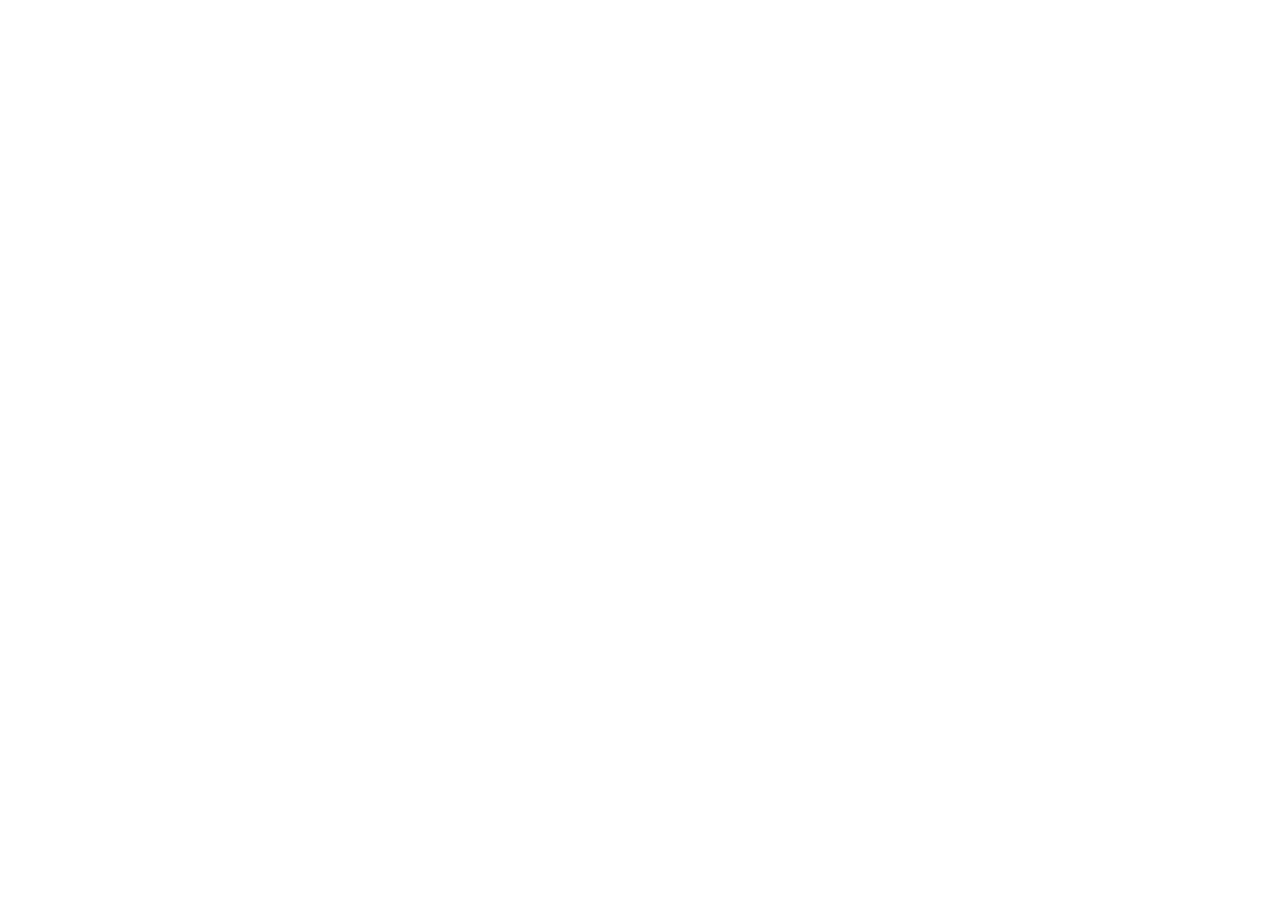
==== index.html @ 1d0e0ad3 "Deploy: 090a384f123d15e4f25e9ca550e984d2fc200de0" ====
<!doctype html>
<html lang="en">
  <head>
    <meta charset="UTF-8" />
    <link rel="icon" type="image/svg+xml" href="/ito-soichi-site/favicon.svg" />
    <meta name="viewport" content="width=device-width, initial-scale=1.0" />
    <meta name="description" content="伊藤颯一 公式サイト" />
    <title>伊藤颯一 - Official Site</title>
    <script type="module" crossorigin src="/ito-soichi-site/assets/index-zBM1vcm2.js"></script>
    <link rel="stylesheet" crossorigin href="/ito-soichi-site/assets/index-jBh5jC7X.css">
  </head>
  <body>
    <div id="root"></div>
  </body>
</html>
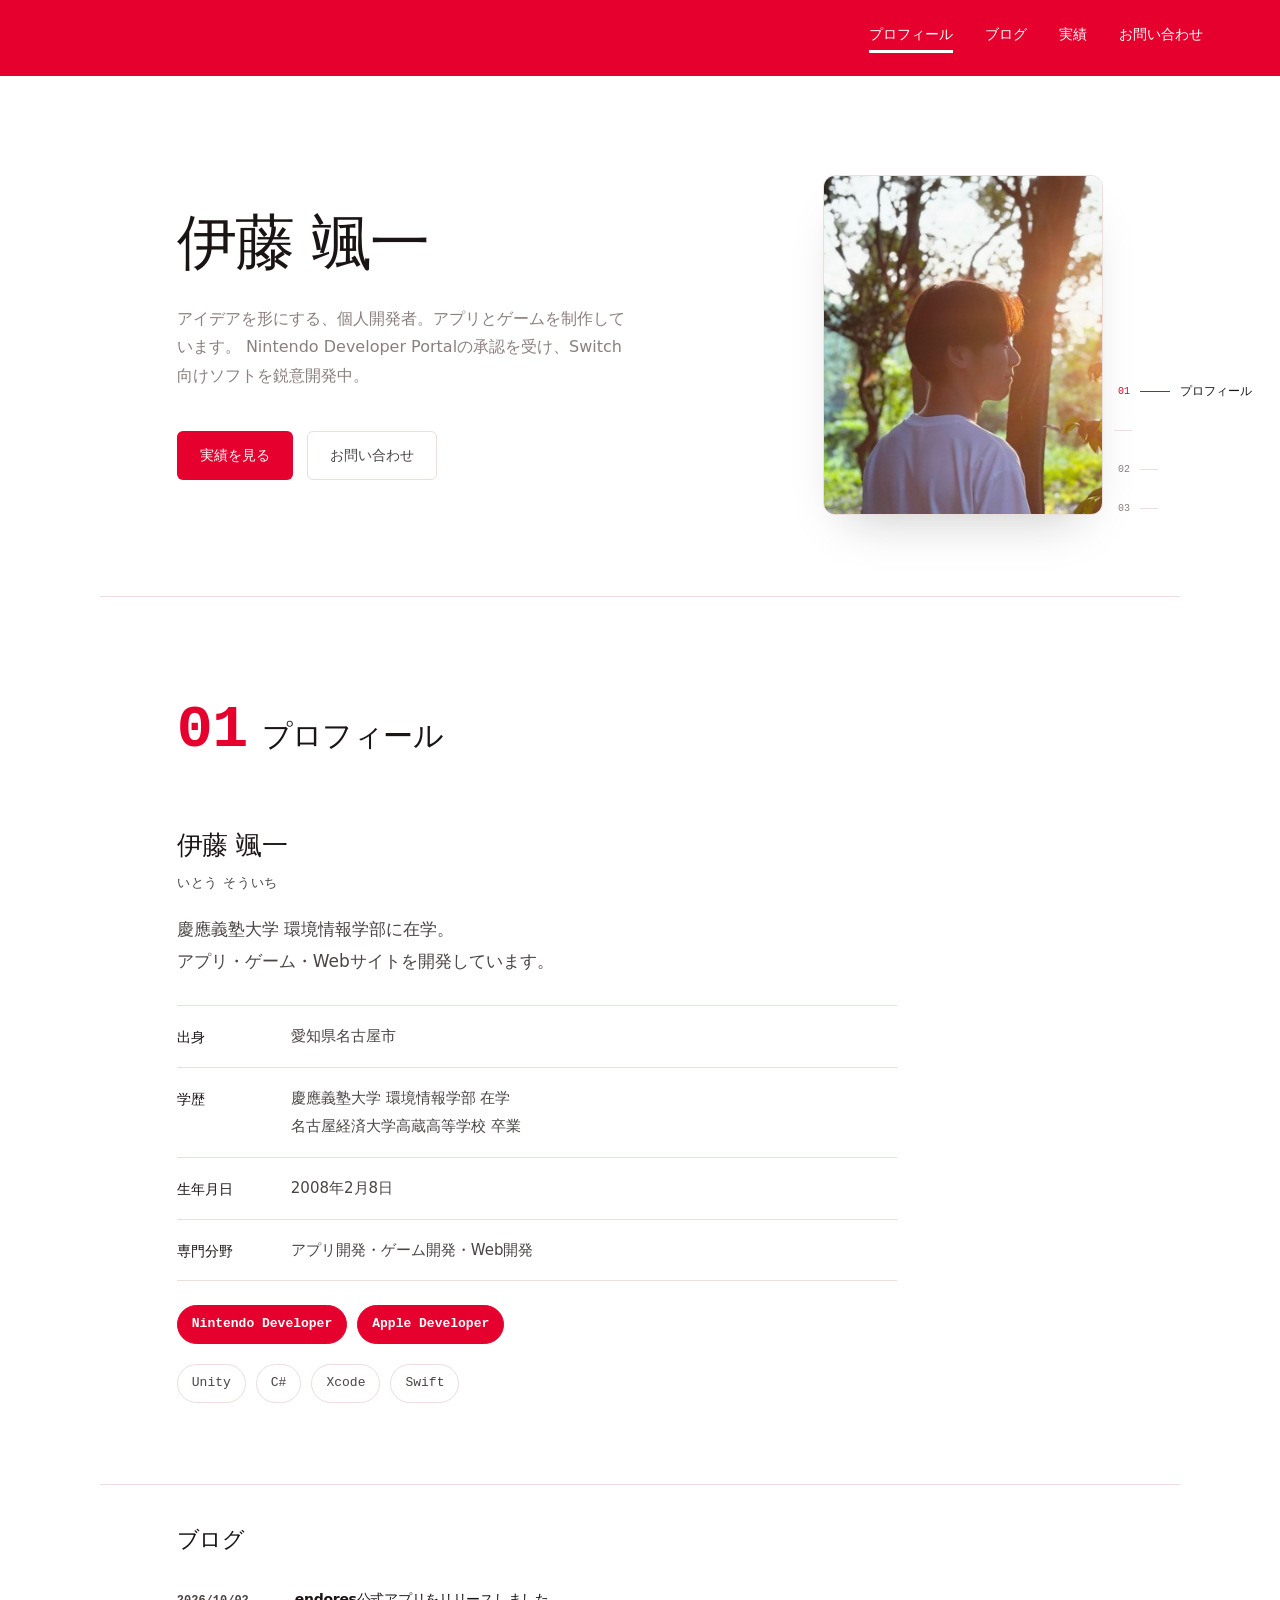
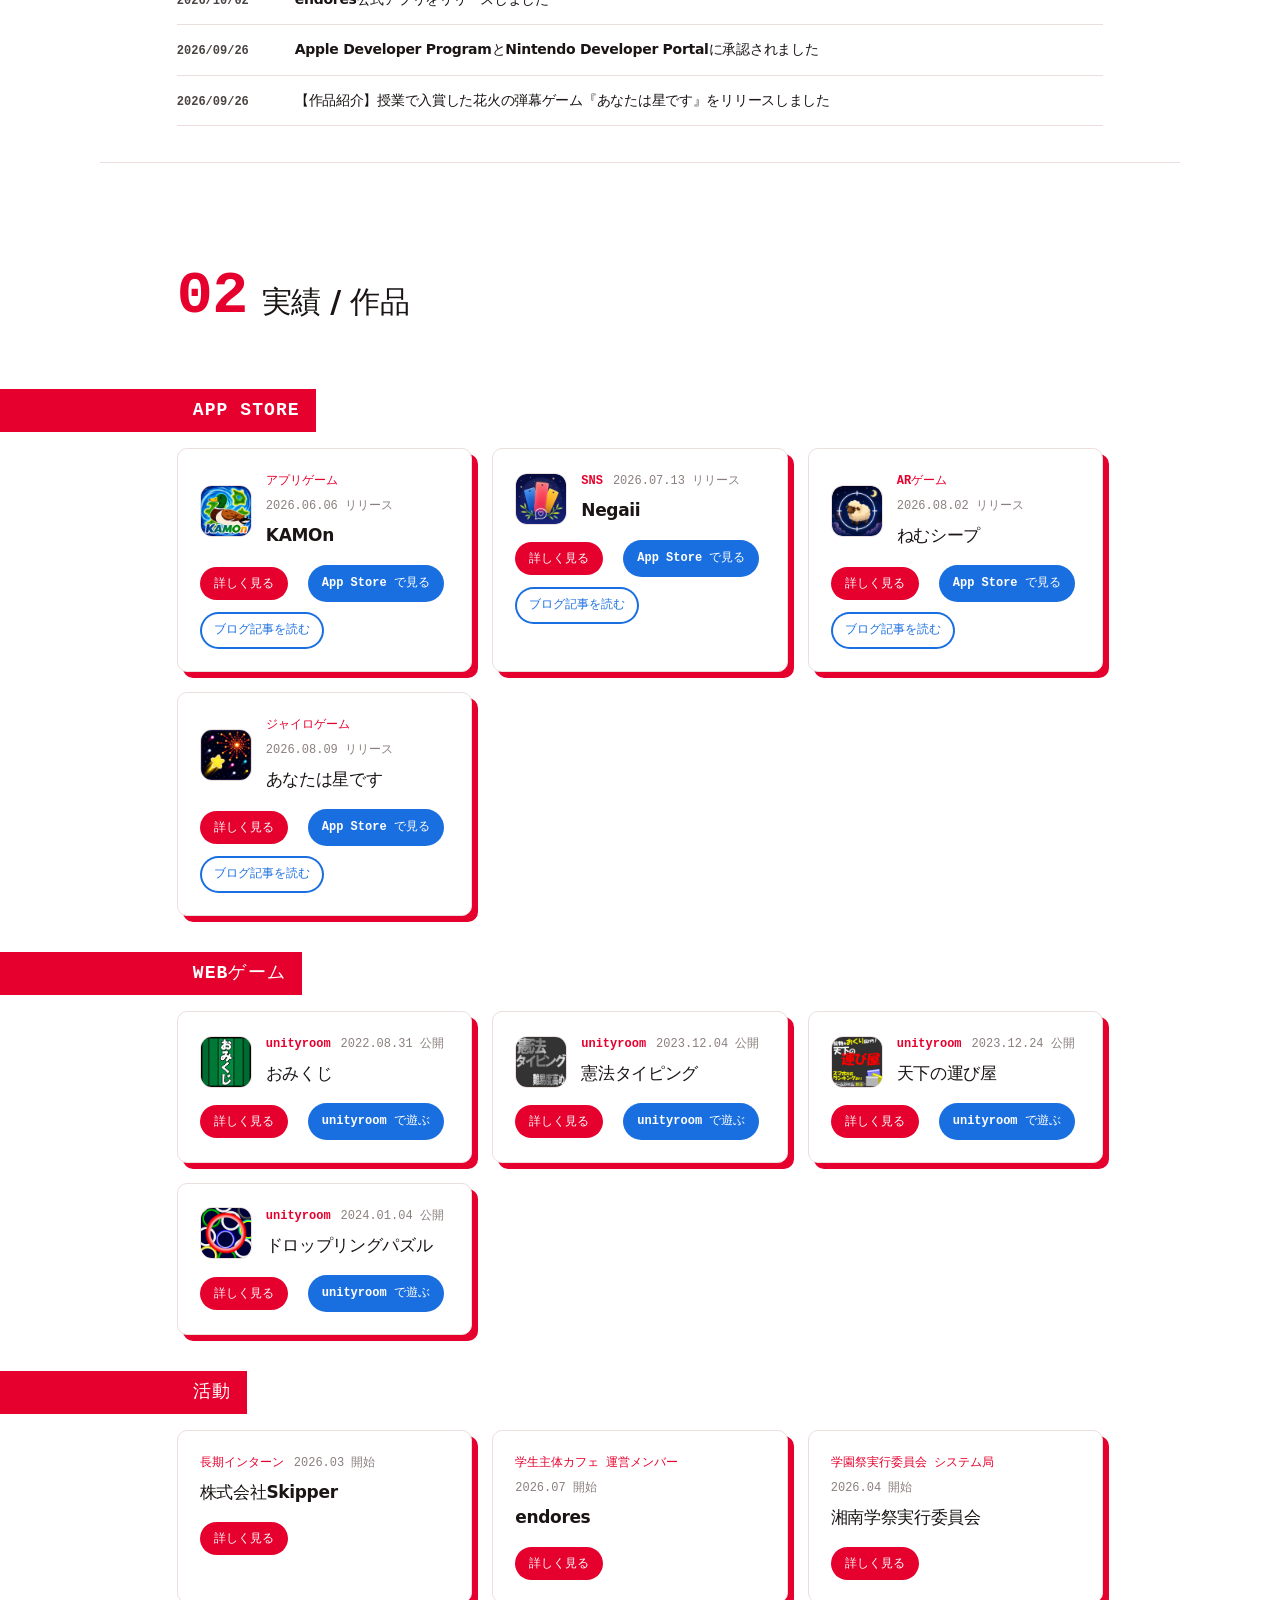
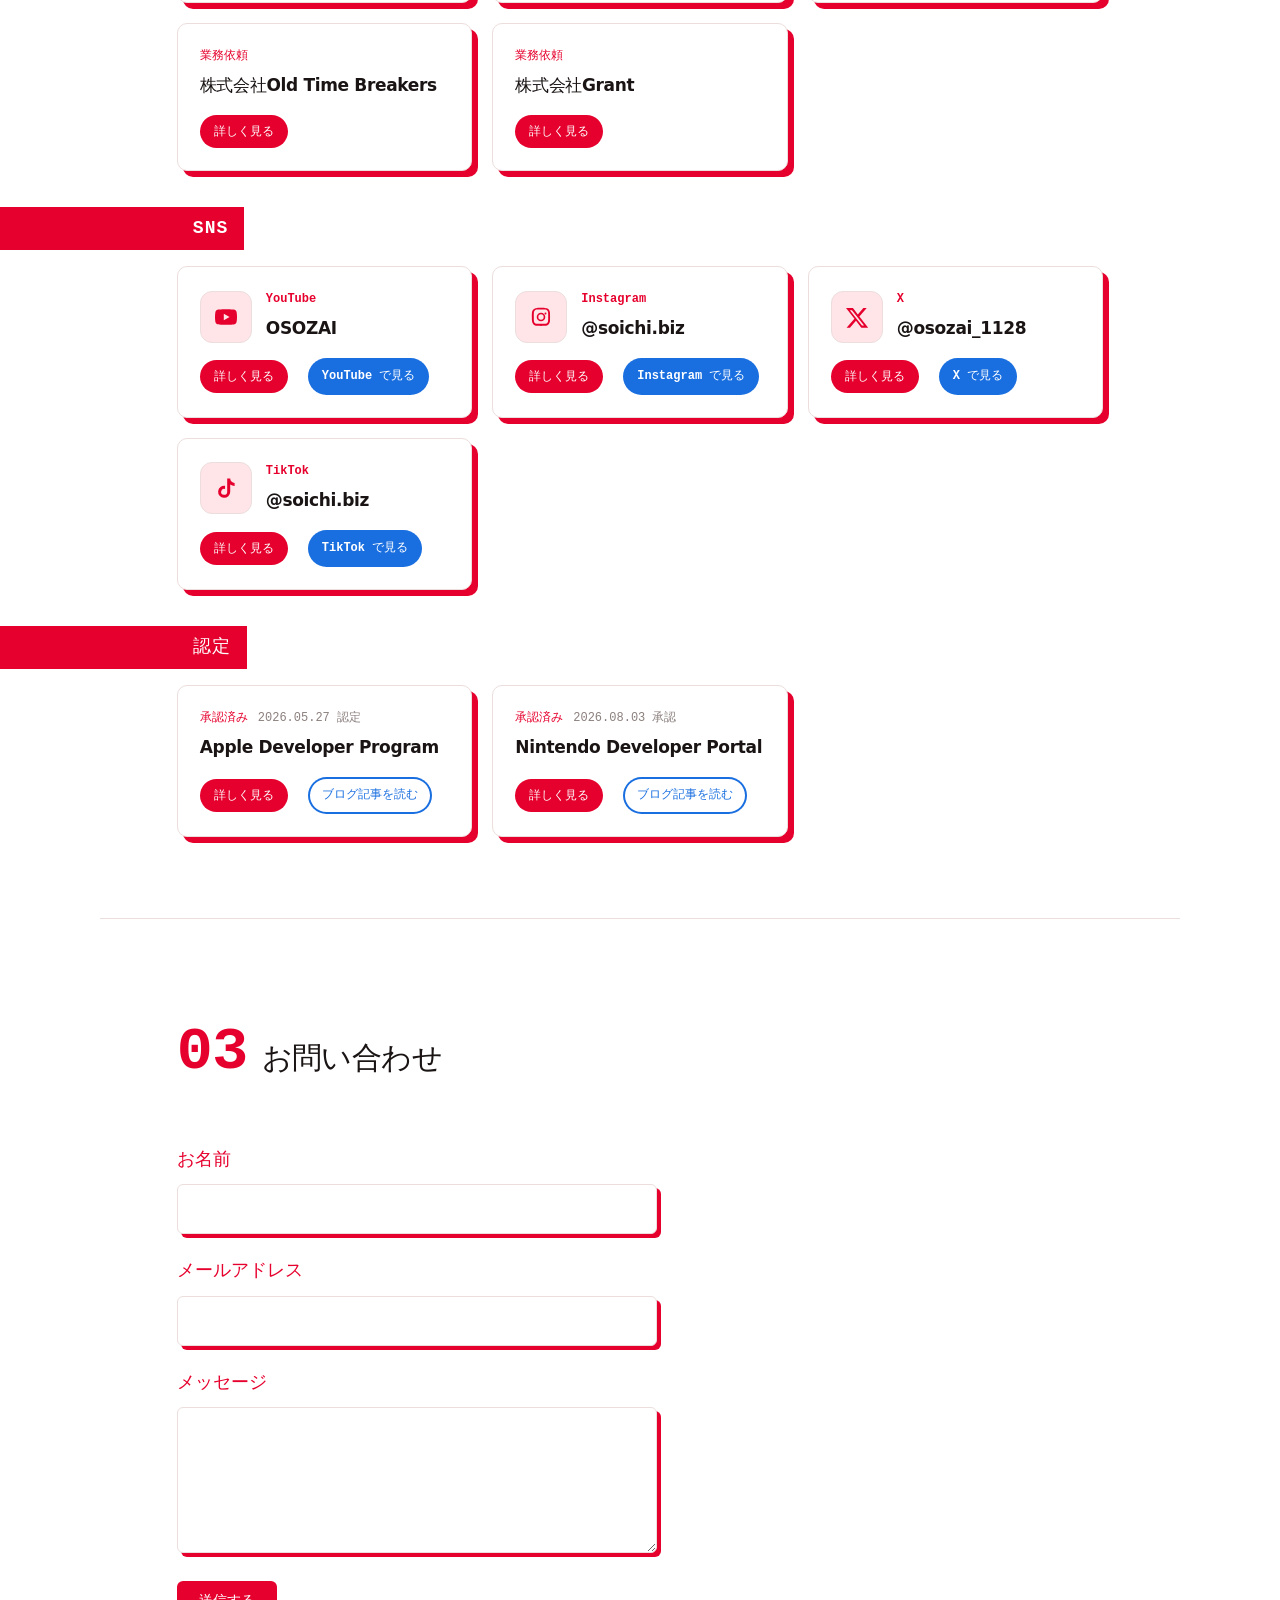
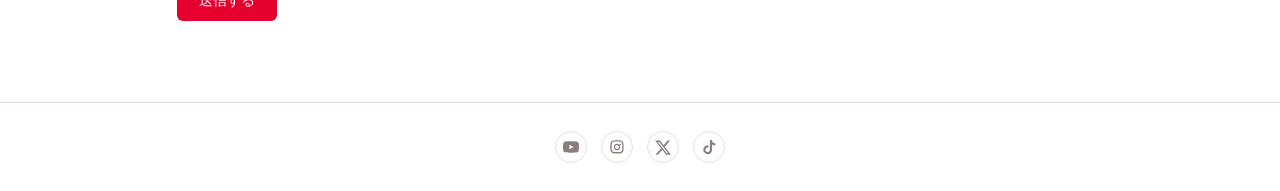
==== commit d760912b: "Deploy: 7691fd7a2a76a63dbb3a130efa97ffdb72a74467" ====
--- a/index.html
+++ b/index.html
@@ -2,12 +2,12 @@
 <html lang="en">
   <head>
     <meta charset="UTF-8" />
-    <link rel="icon" type="image/svg+xml" href="/ito-soichi-site/favicon.svg" />
+    <link rel="icon" type="image/svg+xml" href="/favicon.svg" />
     <meta name="viewport" content="width=device-width, initial-scale=1.0" />
     <meta name="description" content="伊藤颯一 公式サイト" />
     <title>伊藤颯一 - Official Site</title>
-    <script type="module" crossorigin src="/ito-soichi-site/assets/index-zBM1vcm2.js"></script>
-    <link rel="stylesheet" crossorigin href="/ito-soichi-site/assets/index-jBh5jC7X.css">
+    <script type="module" crossorigin src="/assets/index-g9uJDAHW.js"></script>
+    <link rel="stylesheet" crossorigin href="/assets/index-ZejKt-7P.css">
   </head>
   <body>
     <div id="root"></div>
--- a/assets/index-ZejKt-7P.css
+++ b/assets/index-ZejKt-7P.css
@@ -0,0 +1 @@
+:root{--bg:#fff;--bg-alt:#f7f2f2;--text:#4a4443;--text-h:#1a1414;--text-dim:#8a7f7d;--border:#ecdedd;--accent:#e6002d;--accent-dim:#ffe4e8;--card-bg:#fff;--sans:"Hiragino Kaku Gothic ProN", "Noto Sans JP", system-ui, sans-serif;--mono:"SF Mono", ui-monospace, Menlo, monospace;font:16px/1.75 var(--sans);--lightningcss-light:initial;--lightningcss-dark: ;color-scheme:light;color:var(--text);background:var(--bg);font-synthesis:none;text-rendering:optimizelegibility;-webkit-font-smoothing:antialiased}*{box-sizing:border-box}body{background:var(--bg);margin:0;overflow-x:hidden}#root{flex-direction:column;min-height:100svh;display:flex}h1,h2,h3{color:var(--text-h);letter-spacing:-.02em;margin:0;font-weight:600}p{margin:0}a{color:inherit;text-decoration:none}.site-header{z-index:10;background:var(--accent);border-bottom:1px solid var(--accent);justify-content:flex-end;align-items:center;padding:22px 6vw;display:flex;position:sticky;top:0}.site-header .logo{font-family:var(--mono);color:#fff;letter-spacing:.02em;font-size:14px}.toc{z-index:9;flex-direction:column;gap:18px;display:flex;position:fixed;top:50%;right:28px;transform:translateY(-50%)}.toc-item{color:var(--text-dim);align-items:center;gap:10px;display:flex}.toc-index{font-family:var(--mono);text-align:right;width:16px;font-size:10px;transition:color .2s}.toc-line{background:var(--border);width:18px;height:1px;transition:width .25s,background .25s}.toc-label{white-space:nowrap;opacity:0;max-width:0;font-size:12px;transition:max-width .25s,opacity .2s;overflow:hidden}.toc-item:hover .toc-label,.toc-item-active .toc-label{opacity:1;max-width:140px}.toc-item:hover .toc-line,.toc-item-active .toc-line{background:var(--accent);width:30px}.toc-item:hover .toc-index,.toc-item-active .toc-index{color:var(--accent)}.toc-item-active .toc-label{color:var(--text-h)}@media (width<=1100px){.toc{display:none}}.site-header nav{color:#fff;gap:32px;font-size:14px;font-weight:700;display:flex}.site-header nav a{padding-bottom:6px;position:relative}.site-header nav a:after{content:"";background:#fff;height:3px;transition:right .2s;position:absolute;bottom:0;left:0;right:100%}.site-header nav a:hover:after,.site-header nav a.is-active:after{right:0}main{flex:1}.hero{border-bottom:1px solid var(--border);justify-content:space-between;align-items:center;gap:48px;max-width:1080px;margin:0 auto;padding:11vh 6vw 9vh;display:flex}.hero h1{letter-spacing:-.03em;color:var(--text-h);font-size:60px;line-height:1.12}.hero-lead{max-width:460px;color:var(--text-dim);margin-top:28px;font-size:16px;line-height:1.8}.hero-actions{gap:14px;margin-top:40px;display:flex}.hero-portrait{border:1px solid var(--border);border-radius:12px;flex-shrink:0;width:280px;height:340px;overflow:hidden;box-shadow:0 24px 48px -24px #1a141440}.hero-portrait img{object-fit:cover;width:100%;height:100%;transition:transform .5s;display:block}.hero-portrait:hover img{transform:scale(1.04)}.btn{border:1px solid #0000;border-radius:6px;align-items:center;padding:11px 22px;font-size:14px;font-weight:500;transition:border-color .2s cubic-bezier(.2,.8,.2,1),color .2s cubic-bezier(.2,.8,.2,1),background .2s cubic-bezier(.2,.8,.2,1),box-shadow .2s cubic-bezier(.2,.8,.2,1),transform .2s cubic-bezier(.2,.8,.2,1);display:inline-flex}.btn-primary{background:var(--accent);color:#fff}.btn-primary:hover{background:#c40025}.btn-outline{border-color:var(--border);color:var(--text)}.btn-outline:hover{border-color:var(--accent);color:var(--text-h);transform:translateY(-1px)}.section{border-bottom:1px solid var(--border);max-width:1080px;margin:0 auto;padding:9vh 6vw}.section:last-of-type{border-bottom:none}.section-title{align-items:baseline;gap:14px;margin-bottom:40px;font-size:30px;display:flex}.section-title .index{font-family:var(--mono);color:var(--accent);font-size:60px}.profile-card{gap:40px;display:flex}.profile-avatar{object-fit:cover;border:1px solid var(--border);border-radius:8px;flex-shrink:0;width:180px;height:180px}.profile-body p{color:var(--text-dim);max-width:560px;margin-bottom:24px}.profile-facts{border-top:1px solid var(--border);flex-direction:column;max-width:580px;margin:0 -10px;padding:0;list-style:none;display:flex}.profile-facts li{border-bottom:1px solid var(--border);gap:24px;padding:12px 10px;font-size:14px;transition:background .2s;display:flex}.profile-facts li:hover{background:var(--bg-alt)}.profile-facts span{width:92px;font-family:var(--mono);color:var(--text-dim);flex-shrink:0;padding-top:2px;font-size:12px}.skill-tags{flex-wrap:wrap;gap:10px;margin-top:24px;display:flex}.skill-tags-break{flex-basis:100%;width:0;height:0}.skill-tag{font-family:var(--mono);border:1px solid var(--border);color:var(--text);border-radius:999px;padding:7px 14px;font-size:13px;transition:border-color .2s,color .2s,background .2s}.skill-tag:hover{border-color:var(--accent);color:var(--accent);background:var(--accent-dim)}.skill-tag-solid{border-color:var(--accent);background:var(--accent);color:#fff;font-weight:600}.skill-tag-solid:hover{color:#fff;background:#c40025;border-color:#c40025}.work-groups{flex-direction:column;gap:36px;display:flex}.work-group-label{font-family:var(--mono);letter-spacing:.06em;text-transform:uppercase;color:#fff;background:var(--accent);margin-bottom:16px;padding:6px 16px;font-size:18px;font-weight:700;display:inline-block;position:relative}.work-group-label:before{content:"";background:var(--accent);width:100vw;position:absolute;top:0;bottom:0;right:100%}.works-grid{grid-template-columns:repeat(3,1fr);gap:20px;display:grid}@media (width<=900px){.works-grid{grid-template-columns:repeat(2,1fr)}}@media (width<=560px){.works-grid{grid-template-columns:1fr}}.work-card{background:var(--card-bg);border:1px solid var(--border);text-align:left;box-shadow:6px 6px 0 0 var(--accent);border-radius:10px;flex-direction:column;padding:22px;transition:transform .15s,box-shadow .15s;display:flex}.work-card:hover{box-shadow:3px 3px 0 0 var(--accent);transform:translate(3px,3px)}.work-card-top{align-items:center;gap:14px;display:flex}.work-icon{aspect-ratio:1;object-fit:cover;border:1px solid var(--border);border-radius:12px;flex-shrink:0;width:52px;height:52px}.work-icon-glyph{background:var(--accent-dim);font-family:var(--mono);color:var(--accent);justify-content:center;align-items:center;font-size:14px;display:flex}.work-card-heading{min-width:0}.work-card-meta-row{flex-wrap:wrap;align-items:baseline;gap:4px 10px;margin-bottom:4px;display:flex}.work-category{font-family:var(--mono);color:var(--accent);white-space:nowrap;font-size:12px;font-weight:700}.work-meta{font-family:var(--mono);color:var(--text-dim);white-space:nowrap;font-size:12px}.work-card h3{overflow-wrap:break-word;font-size:17px;font-weight:600}.work-description{color:var(--text-dim);word-break:keep-all;overflow-wrap:anywhere;line-break:strict;font-size:14px}.work-devlog-wrap{grid-template-rows:0fr;transition:grid-template-rows .3s;display:grid}.work-devlog-wrap.is-open{grid-template-rows:1fr}.work-devlog-inner{overflow:hidden}.work-devlog-inner .work-description{margin-top:14px}.work-devlog{border-top:1px solid var(--border);color:var(--text-dim);word-break:keep-all;overflow-wrap:anywhere;line-break:strict;margin-top:12px;padding-top:12px;font-size:13px;line-height:1.8}.work-devlog .hl{color:var(--accent);font-weight:600}.work-card-actions{flex-wrap:wrap;align-items:center;gap:10px 20px;margin-top:14px;display:flex}.work-devlog-toggle{background:var(--accent);font-family:var(--mono);color:#fff;cursor:pointer;border:none;border-radius:999px;align-items:center;padding:8px 14px;font-size:12px;font-weight:700;transition:background .2s;display:inline-flex}.work-devlog-toggle:hover{background:#c40025}.work-link{font-family:var(--mono);color:#fff;background:#1a6fe0;border-radius:999px;align-items:center;padding:8px 14px;font-size:12px;font-weight:700;transition:background .15s;display:inline-flex}.work-link:hover{background:#0d52b0}.work-blog-link{color:#1a6fe0;background:#fff;box-shadow:inset 0 0 0 2px #1a6fe0}.work-blog-link:hover{color:#fff;background:#1a6fe0}.timeline-track{flex-wrap:wrap;align-items:flex-start;gap:28px 8px;padding:24px 4px 4px;display:flex}.timeline-item{text-align:left;flex:140px;min-width:120px;max-width:190px;position:relative}.timeline-dot{background:var(--bg);border:2px solid var(--accent);border-radius:50%;width:9px;height:9px;margin-bottom:14px;display:block}.timeline-connector{background:var(--border);height:1px;position:absolute;top:3px;left:9px;right:-8px}.timeline-date{font-family:var(--mono);color:var(--accent);margin-bottom:6px;font-size:11px}.timeline-label{color:var(--text-dim);font-size:13px;line-height:1.6}.timeline-item-now{flex:none;min-width:0}.timeline-item-now .timeline-arrow{color:var(--accent);margin-bottom:10px;font-size:18px;display:block}.blog-lead{max-width:460px;color:var(--text-dim);margin-bottom:28px;font-size:16px;line-height:1.8}.blog-actions{gap:14px;margin-top:32px;display:flex}.blog-posts{grid-template-columns:repeat(3,1fr);gap:20px;display:grid}@media (width<=900px){.blog-posts{grid-template-columns:1fr}}.blog-post{background:var(--card-bg);border:1px solid var(--border);box-shadow:6px 6px 0 0 var(--accent);border-radius:10px;flex-direction:column;padding:22px;transition:transform .15s,box-shadow .15s;display:flex}.blog-post:hover{box-shadow:3px 3px 0 0 var(--accent);transform:translate(3px,3px)}.blog-post-date{font-family:var(--mono);color:var(--accent);margin-bottom:8px;font-size:12px;font-weight:700}.blog-post-title{color:var(--text-h);word-break:keep-all;overflow-wrap:anywhere;line-break:strict;margin-bottom:10px;font-size:16px;font-weight:700;line-height:1.6}.blog-post-desc{color:var(--text-dim);word-break:keep-all;overflow-wrap:anywhere;line-break:strict;flex:1;font-size:13px;line-height:1.8}.blog-post-more{font-family:var(--mono);color:#fff;background:#1a6fe0;border-radius:999px;align-self:flex-start;margin-top:16px;padding:8px 14px;font-size:12px;font-weight:700}.blog-post:hover .blog-post-more{background:#0d52b0}.contact-form{flex-direction:column;gap:22px;max-width:480px;display:flex}.contact-form label{color:var(--accent);font-size:18px;font-weight:700;font-family:var(--mono);flex-direction:column;gap:8px;display:flex}.contact-form input,.contact-form textarea{background:var(--bg);border:1px solid var(--border);color:var(--text-h);font:15px/1.6 var(--sans);resize:vertical;box-shadow:4px 4px 0 0 var(--accent);border-radius:6px;padding:12px 14px;font-weight:400}.contact-form input:focus,.contact-form textarea:focus{border-color:var(--accent);outline:none}.contact-form button{cursor:pointer;border:none;align-self:flex-start;margin-top:6px}.site-footer{border-top:1px solid var(--border);color:var(--text-dim);font-family:var(--mono);justify-content:center;align-items:center;padding:28px 6vw;font-size:12px;display:flex}.footer-socials{gap:14px;display:flex}.social-icon{border:1px solid var(--border);width:32px;height:32px;color:var(--text-dim);border-radius:50%;justify-content:center;align-items:center;transition:color .2s,border-color .2s;display:flex}.social-icon:hover{color:var(--accent);border-color:var(--accent)}@media (width<=640px){.site-header{flex-direction:column;align-items:flex-start;gap:12px}.site-header nav{flex-wrap:wrap;gap:16px;font-size:13px}.hero h1{gap:10px;font-size:40px}.profile-card{flex-direction:column}.profile-facts li{gap:16px}.hero{text-align:center;flex-direction:column-reverse;gap:32px}.hero-lead{max-width:none}.hero-actions{justify-content:center}.hero-portrait{width:220px;height:260px}}.blog-section{padding-top:4vh;padding-bottom:4vh}.blog-section .section-title{margin-bottom:16px;font-size:22px}.blog-section .blog-posts{flex-direction:column;gap:0;display:flex}.blog-section .blog-post{border:none;border-bottom:1px solid var(--border);box-shadow:none;background:0 0;border-radius:0;grid-template-columns:100px minmax(0,1fr);align-items:baseline;gap:18px;padding:12px 0;display:grid}.blog-section .blog-post:hover{box-shadow:none;transform:none}.blog-section .blog-post-date{color:var(--text);margin:0;font-size:12px}.blog-section .blog-post-title{margin:0;font-size:14px;line-height:1.8}.blog-section .blog-post:hover .blog-post-title{color:var(--accent);text-decoration:underline}.blog-section .blog-post:focus-visible{outline:2px solid var(--accent);outline-offset:4px}.profile-body{width:100%;max-width:720px}.profile-body h3{margin-bottom:18px;font-size:26px;font-weight:700}.profile-reading{color:var(--text);letter-spacing:.06em;margin-top:4px;font-size:13px;font-weight:400;display:block}.profile-body .profile-intro{color:var(--text);margin-bottom:28px;font-size:17px;line-height:1.9}.profile-facts{max-width:none;margin:0}.profile-facts li{grid-template-columns:90px minmax(0,1fr);gap:24px;padding:16px 0;font-size:15px;line-height:1.9;display:grid}.profile-facts li>span{width:auto;font-family:var(--sans);color:var(--text-h);font-size:14px;font-weight:600}@media (width<=640px){.profile-body h3{font-size:23px}.profile-body .profile-intro{font-size:15px}.profile-facts li{grid-template-columns:72px minmax(0,1fr);gap:14px;font-size:14px}.profile-facts li>span{font-size:12px}.blog-section .blog-post{grid-template-columns:1fr;gap:4px}}
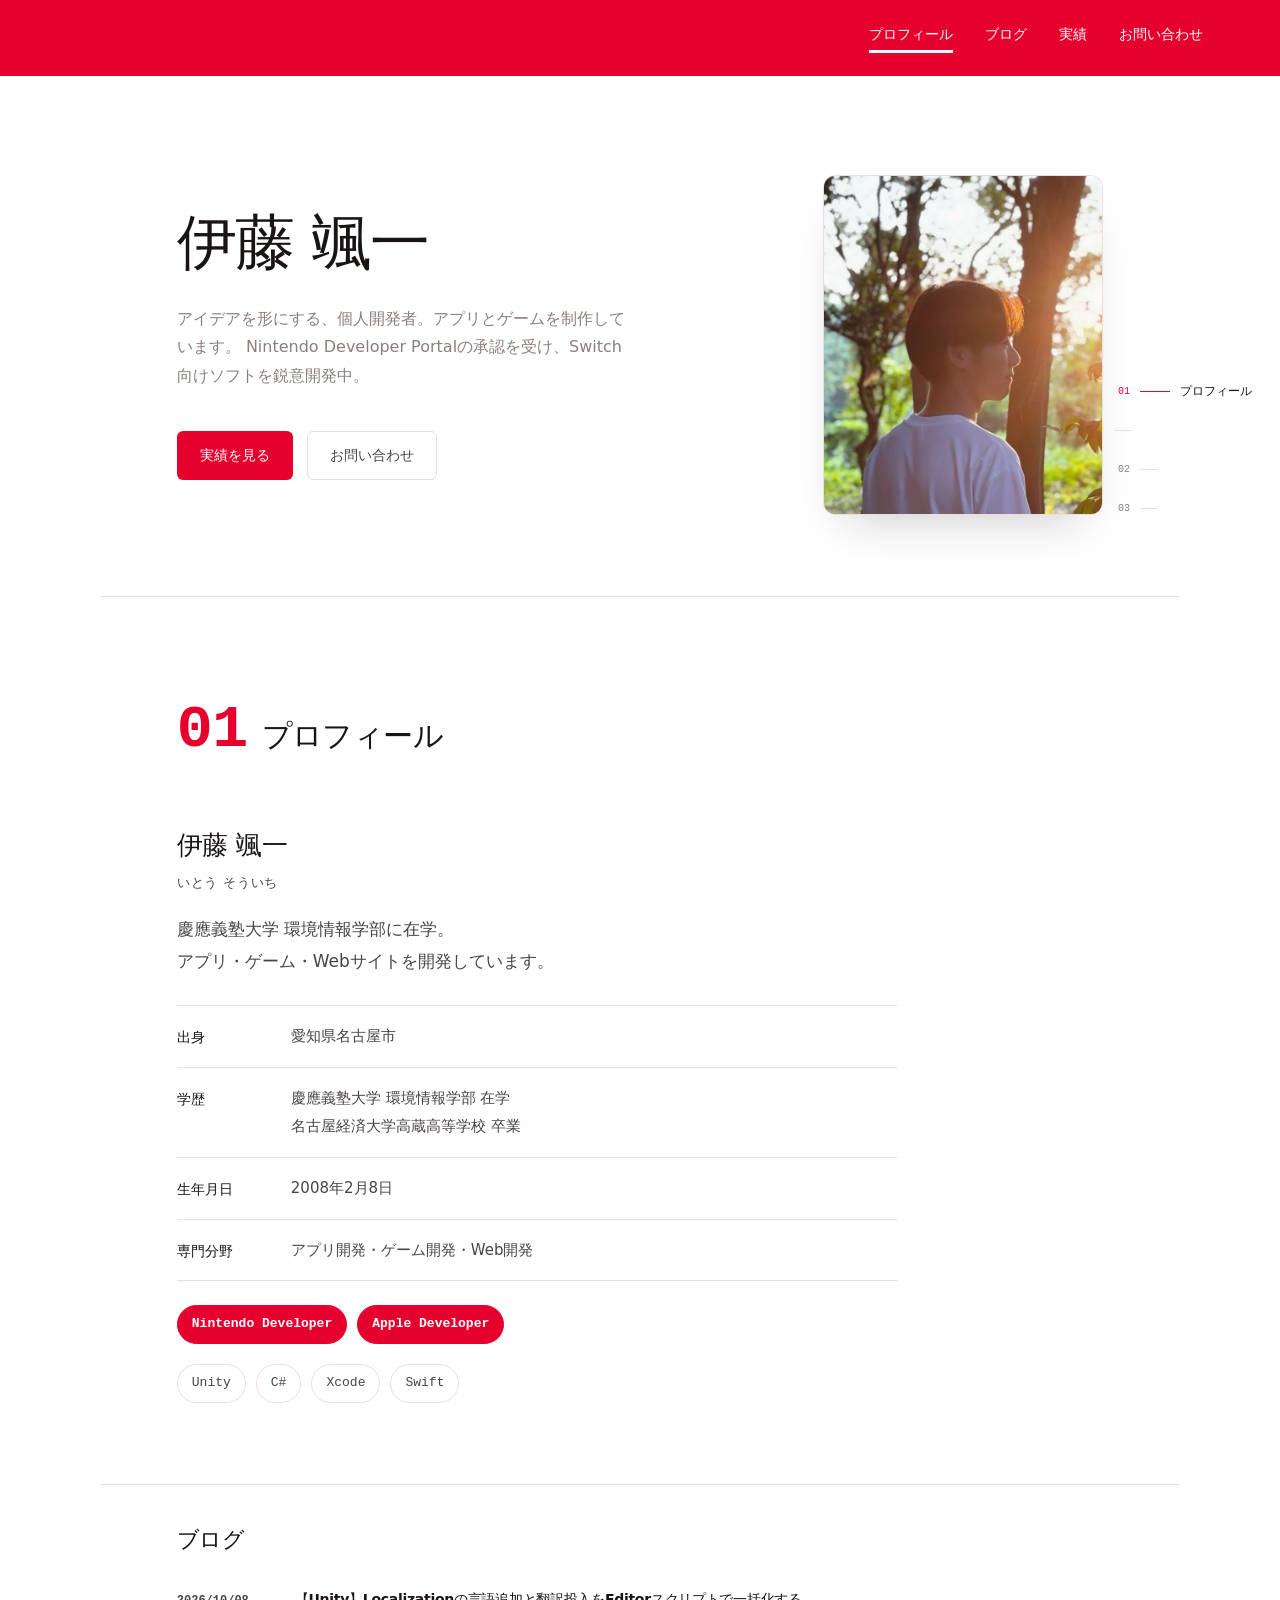
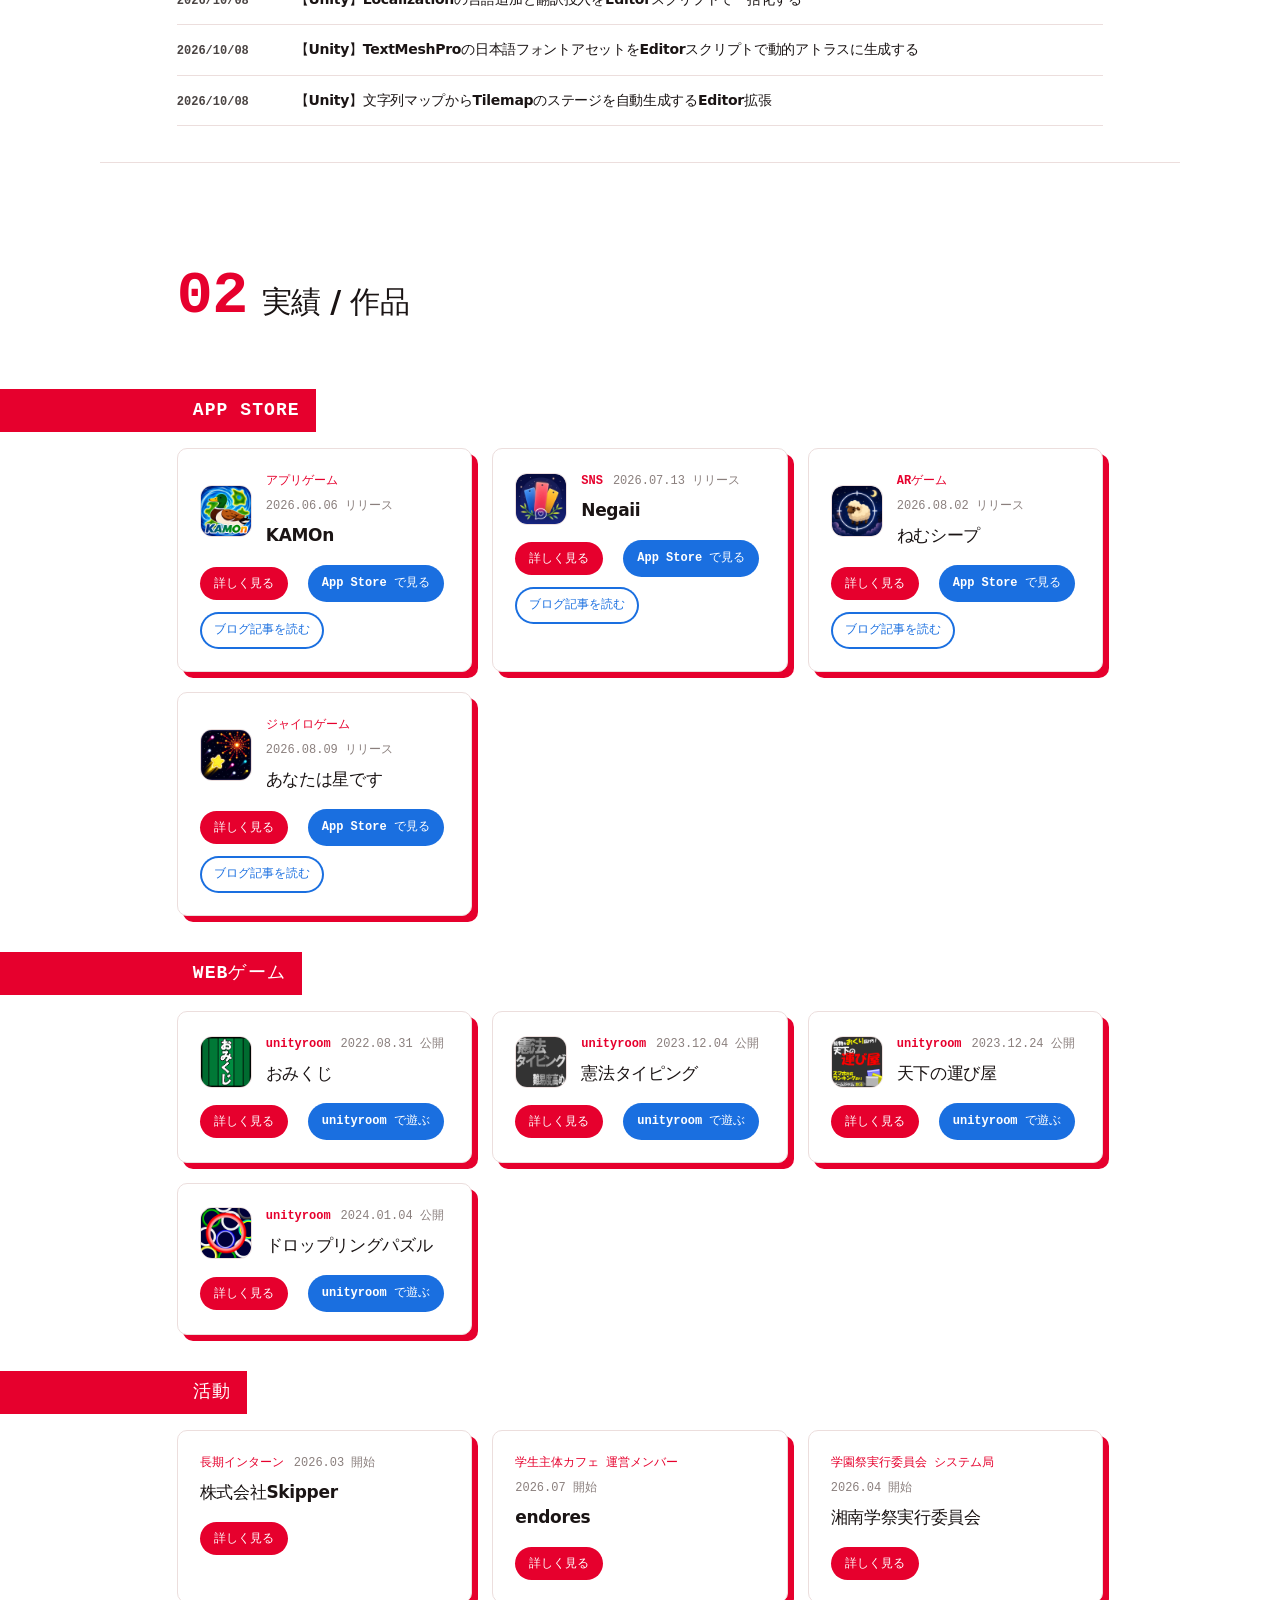
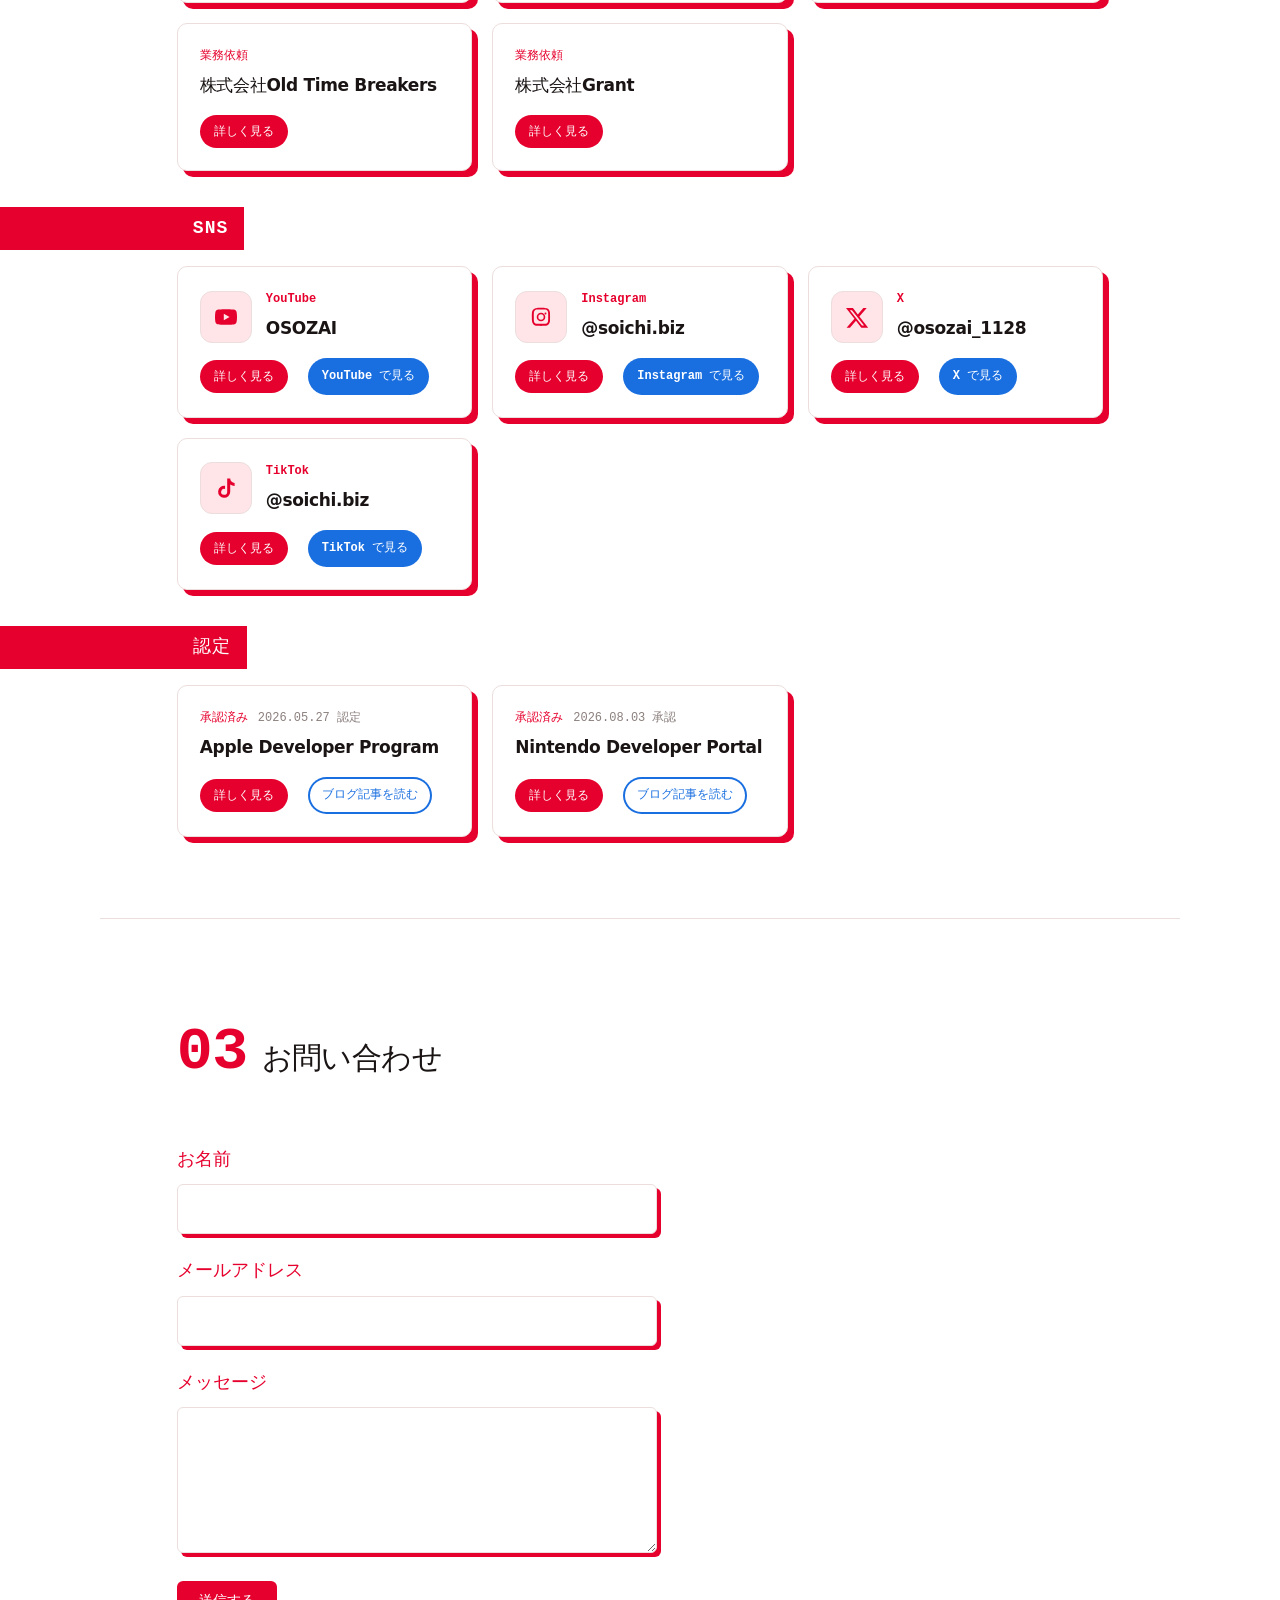
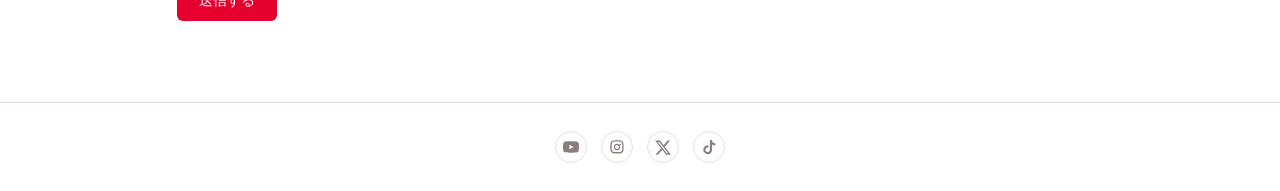
==== commit d675c1fb: "Deploy: 7691fd7a2a76a63dbb3a130efa97ffdb72a74467" ====
--- a/index.html
+++ b/index.html
@@ -6,7 +6,7 @@
     <meta name="viewport" content="width=device-width, initial-scale=1.0" />
     <meta name="description" content="伊藤颯一 公式サイト" />
     <title>伊藤颯一 - Official Site</title>
-    <script type="module" crossorigin src="/assets/index-g9uJDAHW.js"></script>
+    <script type="module" crossorigin src="/assets/index-B6kpe3v4.js"></script>
     <link rel="stylesheet" crossorigin href="/assets/index-ZejKt-7P.css">
   </head>
   <body>
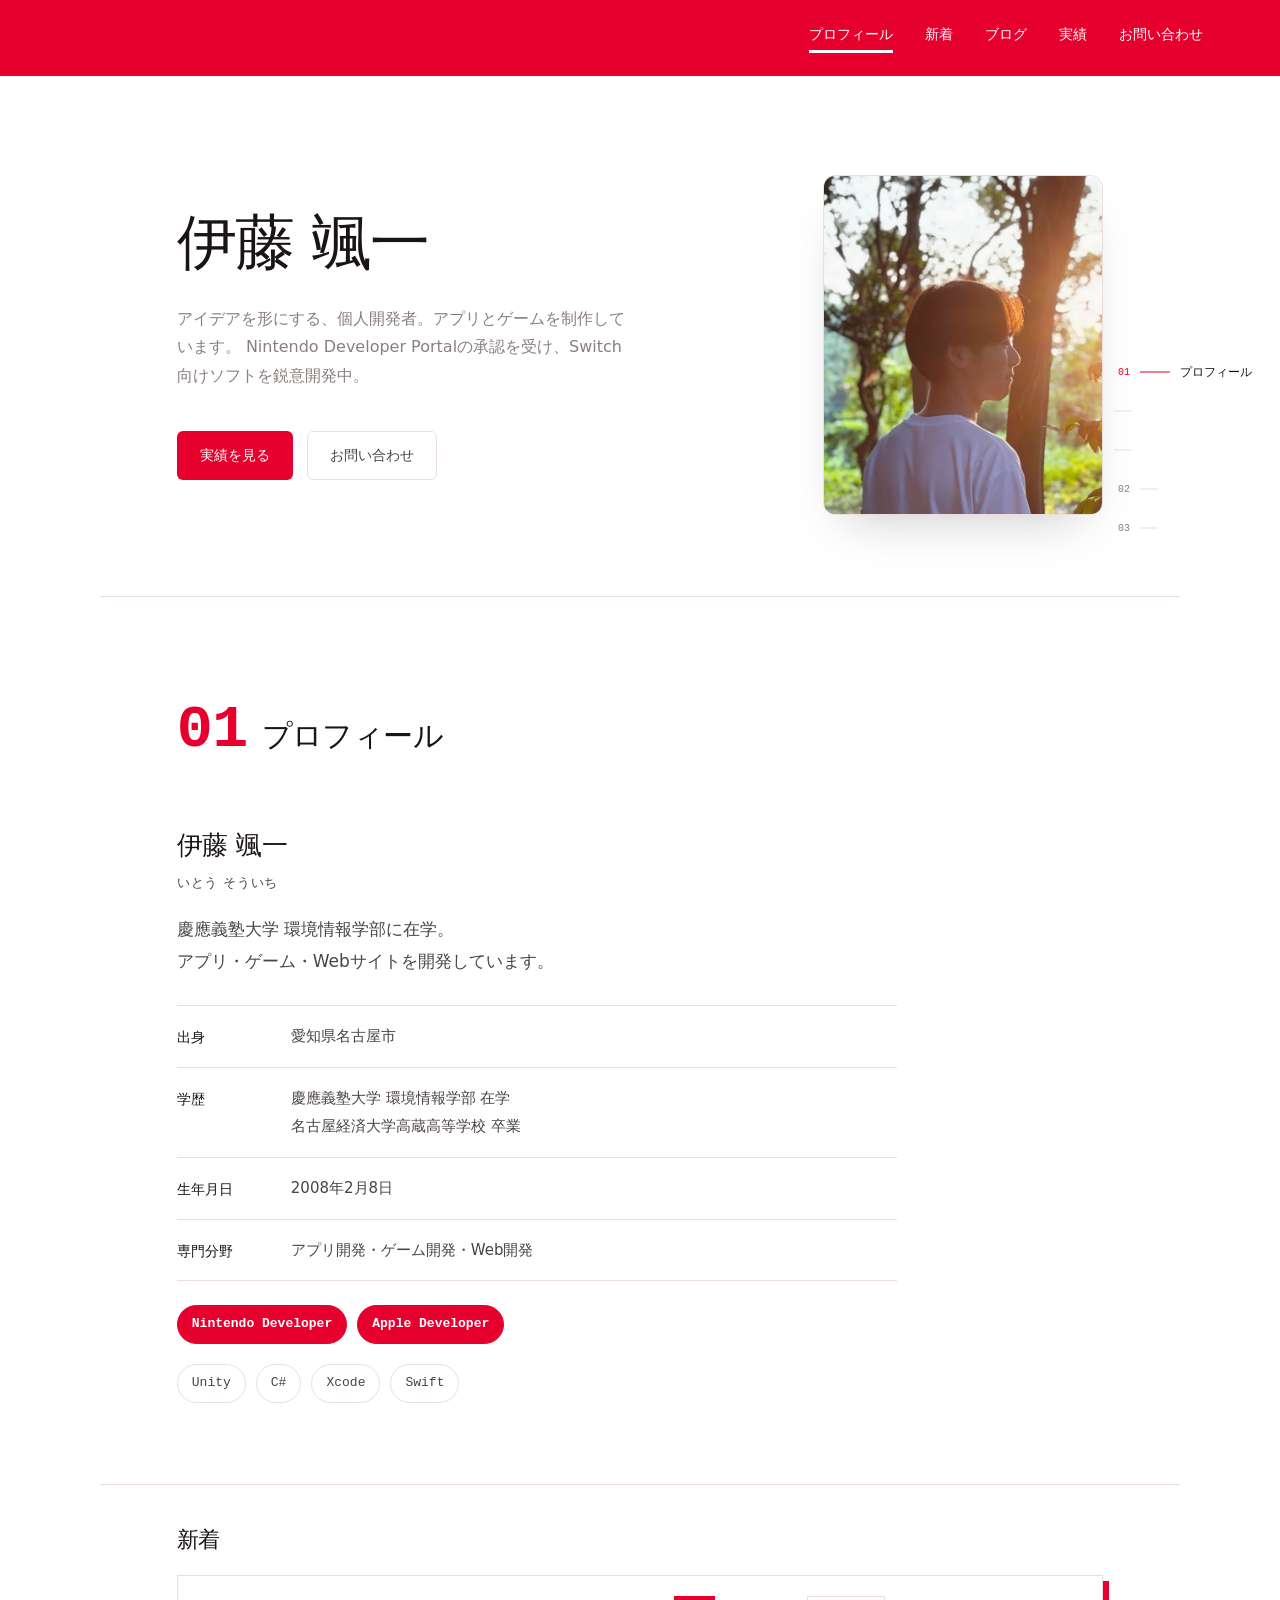
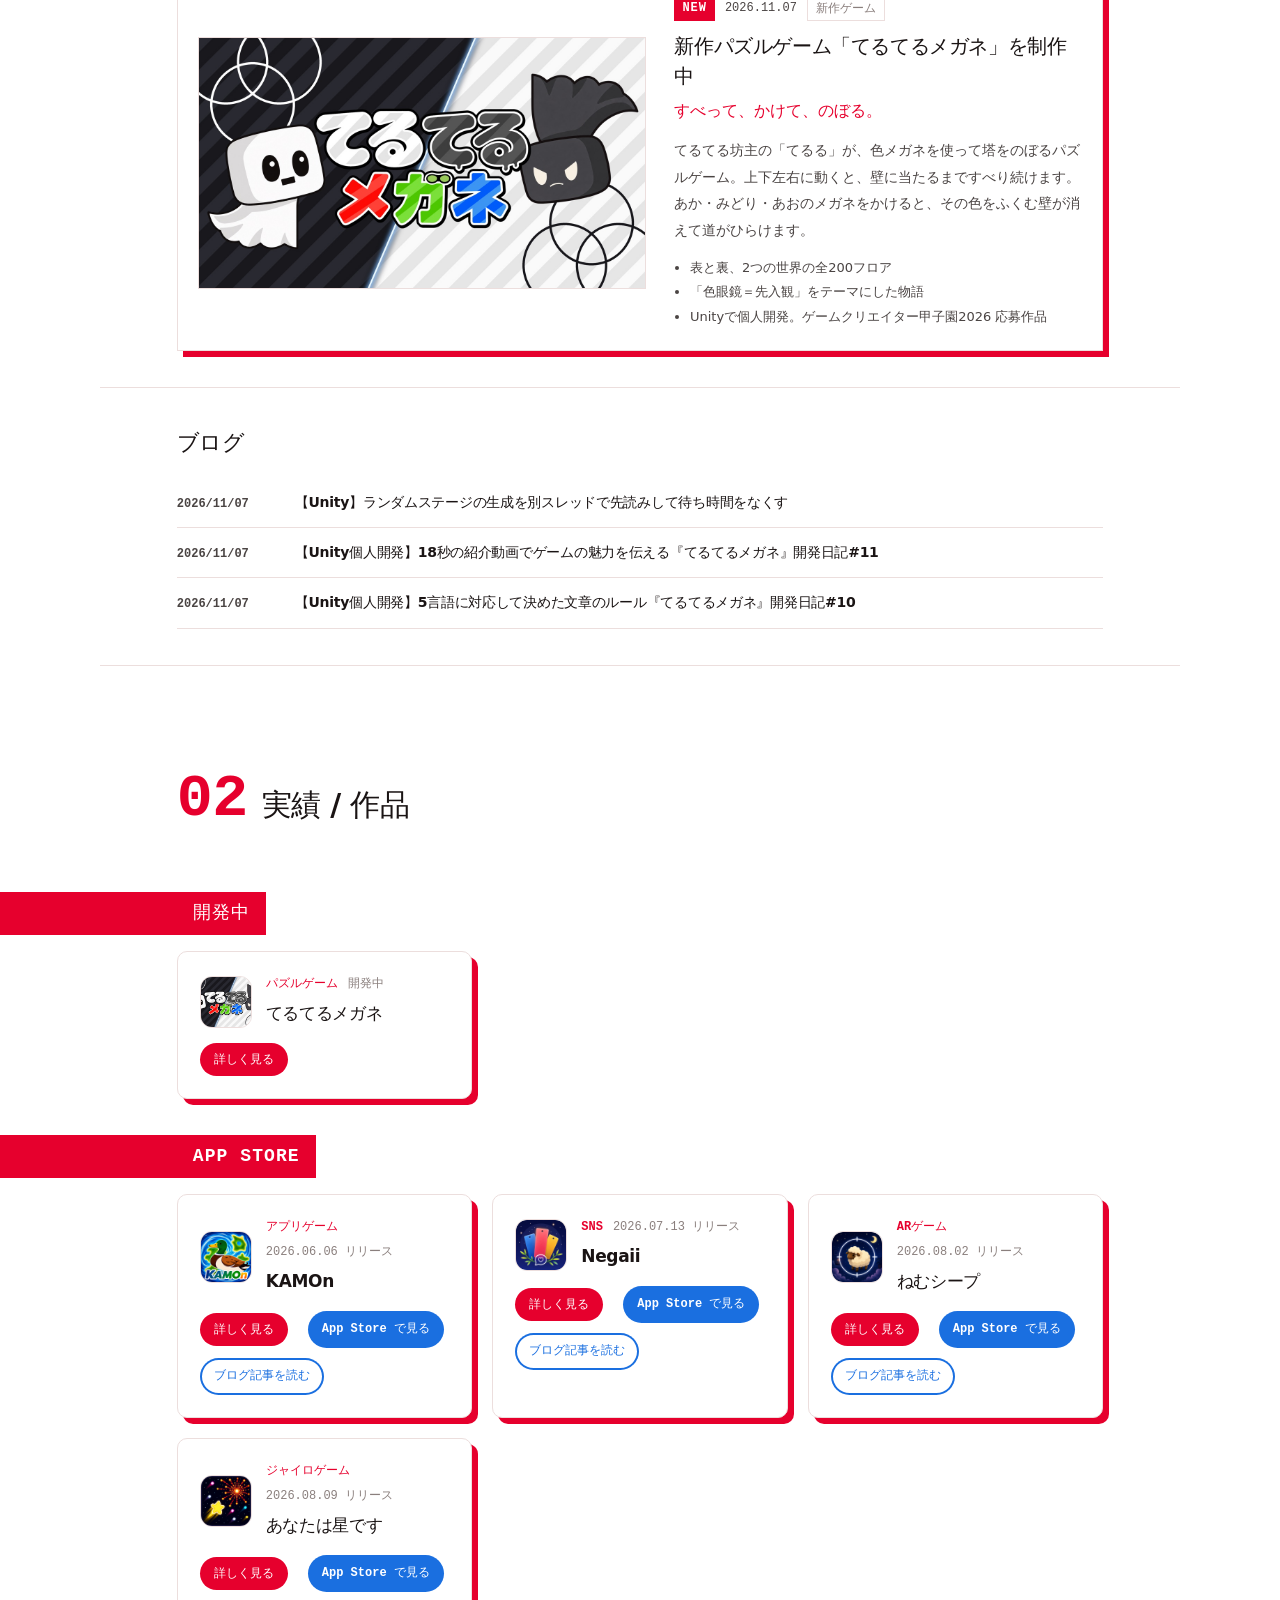
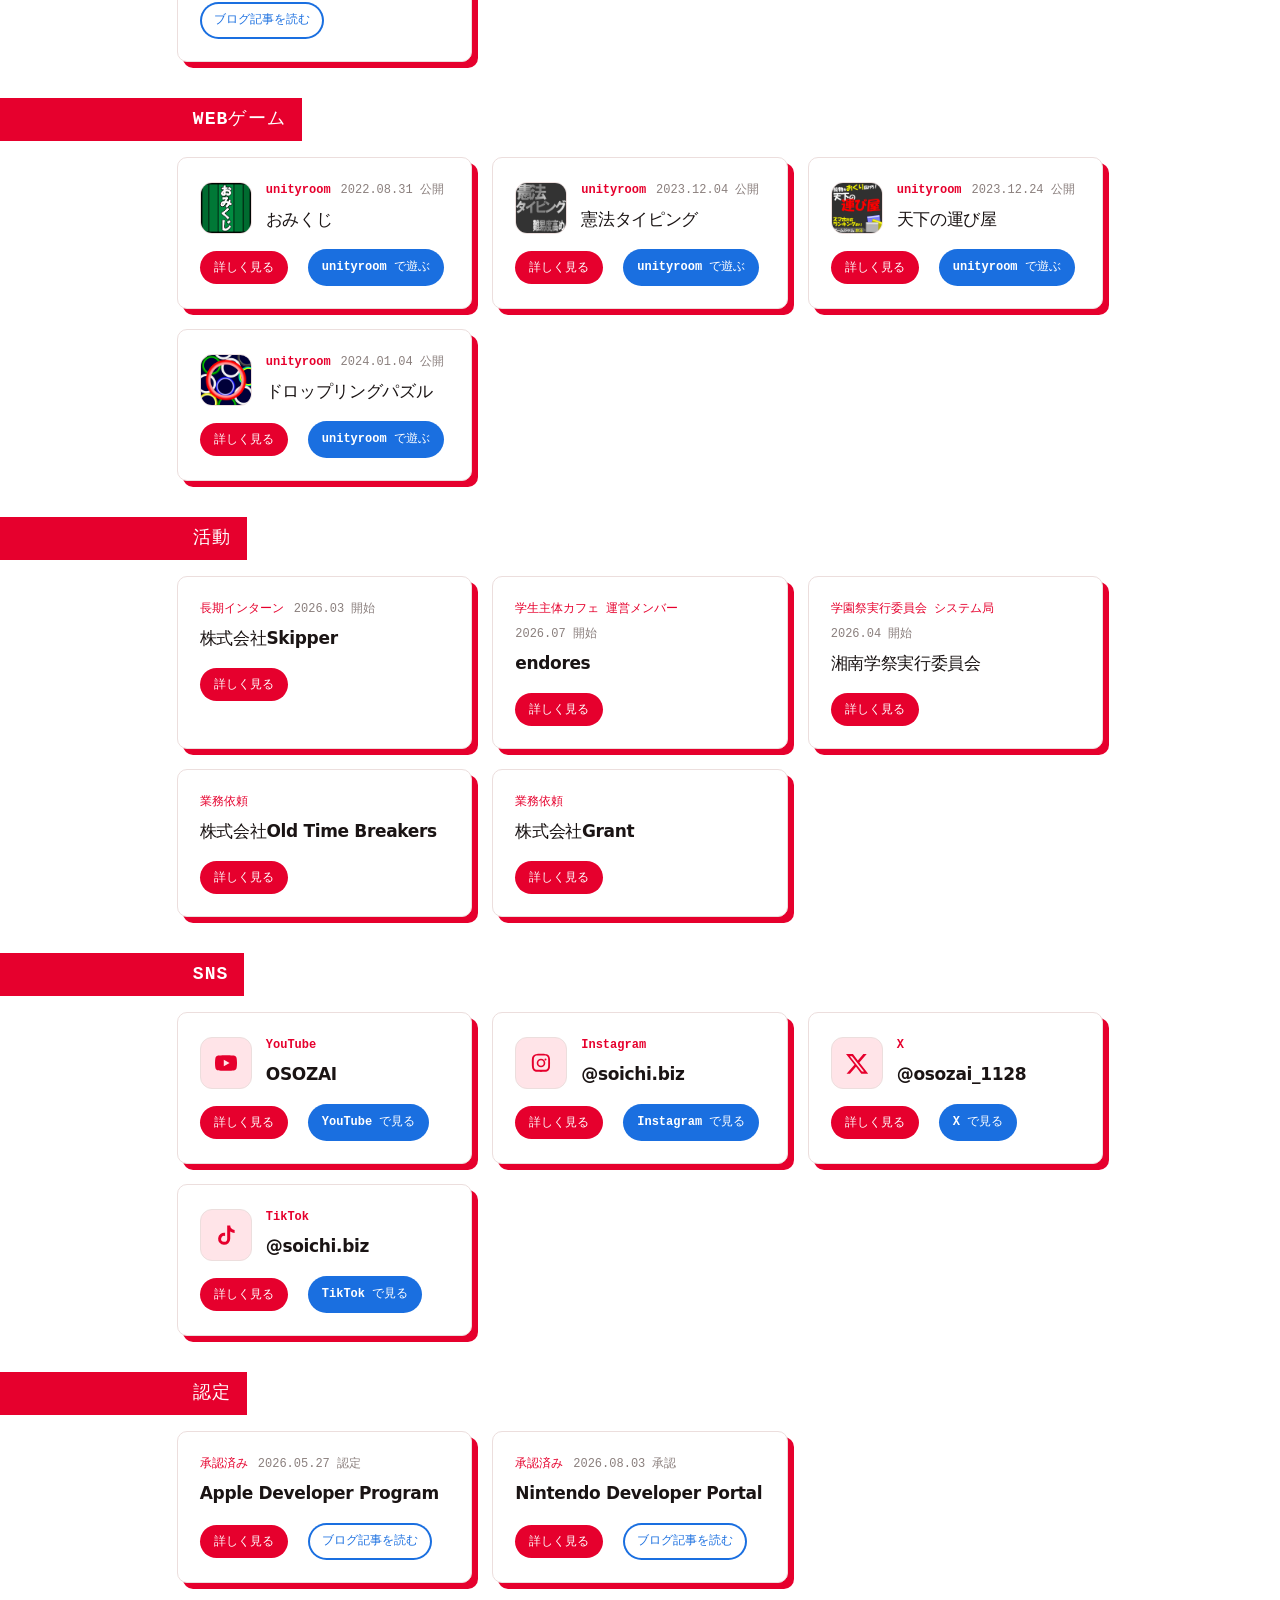
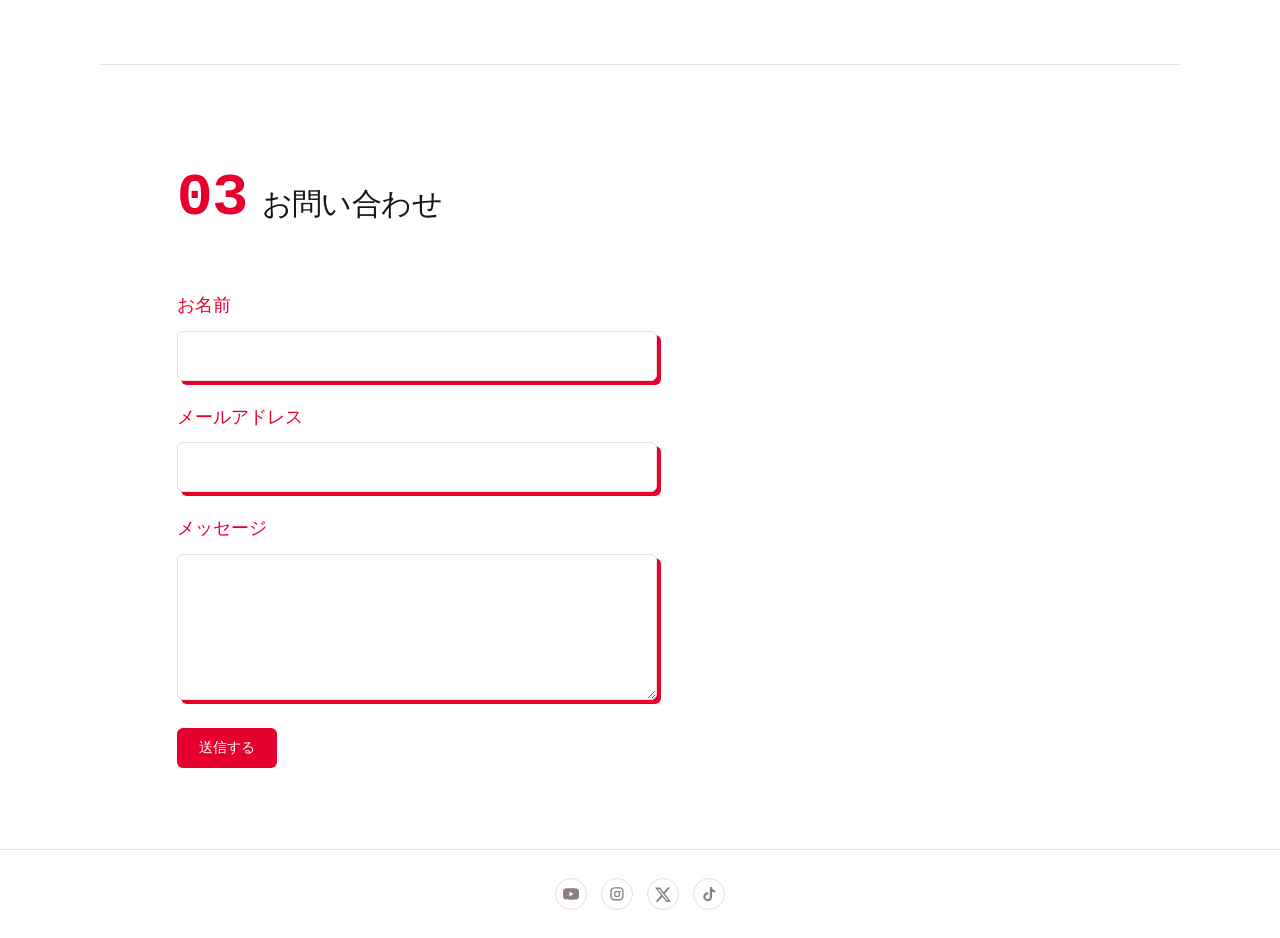
==== commit 70d110af: "Deploy: cdcab7e22f3be5796d23a35937a8afac472c29b2" ====
--- a/index.html
+++ b/index.html
@@ -6,8 +6,8 @@
     <meta name="viewport" content="width=device-width, initial-scale=1.0" />
     <meta name="description" content="伊藤颯一 公式サイト" />
     <title>伊藤颯一 - Official Site</title>
-    <script type="module" crossorigin src="/assets/index-B6kpe3v4.js"></script>
-    <link rel="stylesheet" crossorigin href="/assets/index-ZejKt-7P.css">
+    <script type="module" crossorigin src="/assets/index-B9cwIA52.js"></script>
+    <link rel="stylesheet" crossorigin href="/assets/index-Bwlq1Lej.css">
   </head>
   <body>
     <div id="root"></div>
--- a/assets/index-Bwlq1Lej.css
+++ b/assets/index-Bwlq1Lej.css
@@ -0,0 +1 @@
+:root{--bg:#fff;--bg-alt:#f7f2f2;--text:#4a4443;--text-h:#1a1414;--text-dim:#8a7f7d;--border:#ecdedd;--accent:#e6002d;--accent-dim:#ffe4e8;--card-bg:#fff;--sans:"Hiragino Kaku Gothic ProN", "Noto Sans JP", system-ui, sans-serif;--mono:"SF Mono", ui-monospace, Menlo, monospace;font:16px/1.75 var(--sans);--lightningcss-light:initial;--lightningcss-dark: ;color-scheme:light;color:var(--text);background:var(--bg);font-synthesis:none;text-rendering:optimizelegibility;-webkit-font-smoothing:antialiased}*{box-sizing:border-box}body{background:var(--bg);margin:0;overflow-x:hidden}#root{flex-direction:column;min-height:100svh;display:flex}h1,h2,h3{color:var(--text-h);letter-spacing:-.02em;margin:0;font-weight:600}p{margin:0}a{color:inherit;text-decoration:none}.site-header{z-index:10;background:var(--accent);border-bottom:1px solid var(--accent);justify-content:flex-end;align-items:center;padding:22px 6vw;display:flex;position:sticky;top:0}.site-header .logo{font-family:var(--mono);color:#fff;letter-spacing:.02em;font-size:14px}.toc{z-index:9;flex-direction:column;gap:18px;display:flex;position:fixed;top:50%;right:28px;transform:translateY(-50%)}.toc-item{color:var(--text-dim);align-items:center;gap:10px;display:flex}.toc-index{font-family:var(--mono);text-align:right;width:16px;font-size:10px;transition:color .2s}.toc-line{background:var(--border);width:18px;height:1px;transition:width .25s,background .25s}.toc-label{white-space:nowrap;opacity:0;max-width:0;font-size:12px;transition:max-width .25s,opacity .2s;overflow:hidden}.toc-item:hover .toc-label,.toc-item-active .toc-label{opacity:1;max-width:140px}.toc-item:hover .toc-line,.toc-item-active .toc-line{background:var(--accent);width:30px}.toc-item:hover .toc-index,.toc-item-active .toc-index{color:var(--accent)}.toc-item-active .toc-label{color:var(--text-h)}@media (width<=1100px){.toc{display:none}}.site-header nav{color:#fff;gap:32px;font-size:14px;font-weight:700;display:flex}.site-header nav a{padding-bottom:6px;position:relative}.site-header nav a:after{content:"";background:#fff;height:3px;transition:right .2s;position:absolute;bottom:0;left:0;right:100%}.site-header nav a:hover:after,.site-header nav a.is-active:after{right:0}main{flex:1}.hero{border-bottom:1px solid var(--border);justify-content:space-between;align-items:center;gap:48px;max-width:1080px;margin:0 auto;padding:11vh 6vw 9vh;display:flex}.hero h1{letter-spacing:-.03em;color:var(--text-h);font-size:60px;line-height:1.12}.hero-lead{max-width:460px;color:var(--text-dim);margin-top:28px;font-size:16px;line-height:1.8}.hero-actions{gap:14px;margin-top:40px;display:flex}.hero-portrait{border:1px solid var(--border);border-radius:12px;flex-shrink:0;width:280px;height:340px;overflow:hidden;box-shadow:0 24px 48px -24px #1a141440}.hero-portrait img{object-fit:cover;width:100%;height:100%;transition:transform .5s;display:block}.hero-portrait:hover img{transform:scale(1.04)}.btn{border:1px solid #0000;border-radius:6px;align-items:center;padding:11px 22px;font-size:14px;font-weight:500;transition:border-color .2s cubic-bezier(.2,.8,.2,1),color .2s cubic-bezier(.2,.8,.2,1),background .2s cubic-bezier(.2,.8,.2,1),box-shadow .2s cubic-bezier(.2,.8,.2,1),transform .2s cubic-bezier(.2,.8,.2,1);display:inline-flex}.btn-primary{background:var(--accent);color:#fff}.btn-primary:hover{background:#c40025}.btn-outline{border-color:var(--border);color:var(--text)}.btn-outline:hover{border-color:var(--accent);color:var(--text-h);transform:translateY(-1px)}.section{border-bottom:1px solid var(--border);max-width:1080px;margin:0 auto;padding:9vh 6vw}.section:last-of-type{border-bottom:none}.section-title{align-items:baseline;gap:14px;margin-bottom:40px;font-size:30px;display:flex}.section-title .index{font-family:var(--mono);color:var(--accent);font-size:60px}.profile-card{gap:40px;display:flex}.profile-avatar{object-fit:cover;border:1px solid var(--border);border-radius:8px;flex-shrink:0;width:180px;height:180px}.profile-body p{color:var(--text-dim);max-width:560px;margin-bottom:24px}.profile-facts{border-top:1px solid var(--border);flex-direction:column;max-width:580px;margin:0 -10px;padding:0;list-style:none;display:flex}.profile-facts li{border-bottom:1px solid var(--border);gap:24px;padding:12px 10px;font-size:14px;transition:background .2s;display:flex}.profile-facts li:hover{background:var(--bg-alt)}.profile-facts span{width:92px;font-family:var(--mono);color:var(--text-dim);flex-shrink:0;padding-top:2px;font-size:12px}.skill-tags{flex-wrap:wrap;gap:10px;margin-top:24px;display:flex}.skill-tags-break{flex-basis:100%;width:0;height:0}.skill-tag{font-family:var(--mono);border:1px solid var(--border);color:var(--text);border-radius:999px;padding:7px 14px;font-size:13px;transition:border-color .2s,color .2s,background .2s}.skill-tag:hover{border-color:var(--accent);color:var(--accent);background:var(--accent-dim)}.skill-tag-solid{border-color:var(--accent);background:var(--accent);color:#fff;font-weight:600}.skill-tag-solid:hover{color:#fff;background:#c40025;border-color:#c40025}.work-groups{flex-direction:column;gap:36px;display:flex}.work-group-label{font-family:var(--mono);letter-spacing:.06em;text-transform:uppercase;color:#fff;background:var(--accent);margin-bottom:16px;padding:6px 16px;font-size:18px;font-weight:700;display:inline-block;position:relative}.work-group-label:before{content:"";background:var(--accent);width:100vw;position:absolute;top:0;bottom:0;right:100%}.works-grid{grid-template-columns:repeat(3,1fr);gap:20px;display:grid}@media (width<=900px){.works-grid{grid-template-columns:repeat(2,1fr)}}@media (width<=560px){.works-grid{grid-template-columns:1fr}}.work-card{background:var(--card-bg);border:1px solid var(--border);text-align:left;box-shadow:6px 6px 0 0 var(--accent);border-radius:10px;flex-direction:column;padding:22px;transition:transform .15s,box-shadow .15s;display:flex}.work-card:hover{box-shadow:3px 3px 0 0 var(--accent);transform:translate(3px,3px)}.work-card-top{align-items:center;gap:14px;display:flex}.work-icon{aspect-ratio:1;object-fit:cover;border:1px solid var(--border);border-radius:12px;flex-shrink:0;width:52px;height:52px}.work-icon-glyph{background:var(--accent-dim);font-family:var(--mono);color:var(--accent);justify-content:center;align-items:center;font-size:14px;display:flex}.work-card-heading{min-width:0}.work-card-meta-row{flex-wrap:wrap;align-items:baseline;gap:4px 10px;margin-bottom:4px;display:flex}.work-category{font-family:var(--mono);color:var(--accent);white-space:nowrap;font-size:12px;font-weight:700}.work-meta{font-family:var(--mono);color:var(--text-dim);white-space:nowrap;font-size:12px}.work-card h3{overflow-wrap:break-word;font-size:17px;font-weight:600}.work-description{color:var(--text-dim);word-break:keep-all;overflow-wrap:anywhere;line-break:strict;font-size:14px}.work-devlog-wrap{grid-template-rows:0fr;transition:grid-template-rows .3s;display:grid}.work-devlog-wrap.is-open{grid-template-rows:1fr}.work-devlog-inner{overflow:hidden}.work-devlog-inner .work-description{margin-top:14px}.work-devlog{border-top:1px solid var(--border);color:var(--text-dim);word-break:keep-all;overflow-wrap:anywhere;line-break:strict;margin-top:12px;padding-top:12px;font-size:13px;line-height:1.8}.work-devlog .hl{color:var(--accent);font-weight:600}.work-card-actions{flex-wrap:wrap;align-items:center;gap:10px 20px;margin-top:14px;display:flex}.work-devlog-toggle{background:var(--accent);font-family:var(--mono);color:#fff;cursor:pointer;border:none;border-radius:999px;align-items:center;padding:8px 14px;font-size:12px;font-weight:700;transition:background .2s;display:inline-flex}.work-devlog-toggle:hover{background:#c40025}.work-link{font-family:var(--mono);color:#fff;background:#1a6fe0;border-radius:999px;align-items:center;padding:8px 14px;font-size:12px;font-weight:700;transition:background .15s;display:inline-flex}.work-link:hover{background:#0d52b0}.work-blog-link{color:#1a6fe0;background:#fff;box-shadow:inset 0 0 0 2px #1a6fe0}.work-blog-link:hover{color:#fff;background:#1a6fe0}.timeline-track{flex-wrap:wrap;align-items:flex-start;gap:28px 8px;padding:24px 4px 4px;display:flex}.timeline-item{text-align:left;flex:140px;min-width:120px;max-width:190px;position:relative}.timeline-dot{background:var(--bg);border:2px solid var(--accent);border-radius:50%;width:9px;height:9px;margin-bottom:14px;display:block}.timeline-connector{background:var(--border);height:1px;position:absolute;top:3px;left:9px;right:-8px}.timeline-date{font-family:var(--mono);color:var(--accent);margin-bottom:6px;font-size:11px}.timeline-label{color:var(--text-dim);font-size:13px;line-height:1.6}.timeline-item-now{flex:none;min-width:0}.timeline-item-now .timeline-arrow{color:var(--accent);margin-bottom:10px;font-size:18px;display:block}.blog-lead{max-width:460px;color:var(--text-dim);margin-bottom:28px;font-size:16px;line-height:1.8}.blog-actions{gap:14px;margin-top:32px;display:flex}.blog-posts{grid-template-columns:repeat(3,1fr);gap:20px;display:grid}@media (width<=900px){.blog-posts{grid-template-columns:1fr}}.blog-post{background:var(--card-bg);border:1px solid var(--border);box-shadow:6px 6px 0 0 var(--accent);border-radius:10px;flex-direction:column;padding:22px;transition:transform .15s,box-shadow .15s;display:flex}.blog-post:hover{box-shadow:3px 3px 0 0 var(--accent);transform:translate(3px,3px)}.blog-post-date{font-family:var(--mono);color:var(--accent);margin-bottom:8px;font-size:12px;font-weight:700}.blog-post-title{color:var(--text-h);word-break:keep-all;overflow-wrap:anywhere;line-break:strict;margin-bottom:10px;font-size:16px;font-weight:700;line-height:1.6}.blog-post-desc{color:var(--text-dim);word-break:keep-all;overflow-wrap:anywhere;line-break:strict;flex:1;font-size:13px;line-height:1.8}.blog-post-more{font-family:var(--mono);color:#fff;background:#1a6fe0;border-radius:999px;align-self:flex-start;margin-top:16px;padding:8px 14px;font-size:12px;font-weight:700}.blog-post:hover .blog-post-more{background:#0d52b0}.contact-form{flex-direction:column;gap:22px;max-width:480px;display:flex}.contact-form label{color:var(--accent);font-size:18px;font-weight:700;font-family:var(--mono);flex-direction:column;gap:8px;display:flex}.contact-form input,.contact-form textarea{background:var(--bg);border:1px solid var(--border);color:var(--text-h);font:15px/1.6 var(--sans);resize:vertical;box-shadow:4px 4px 0 0 var(--accent);border-radius:6px;padding:12px 14px;font-weight:400}.contact-form input:focus,.contact-form textarea:focus{border-color:var(--accent);outline:none}.contact-form button{cursor:pointer;border:none;align-self:flex-start;margin-top:6px}.site-footer{border-top:1px solid var(--border);color:var(--text-dim);font-family:var(--mono);justify-content:center;align-items:center;padding:28px 6vw;font-size:12px;display:flex}.footer-socials{gap:14px;display:flex}.social-icon{border:1px solid var(--border);width:32px;height:32px;color:var(--text-dim);border-radius:50%;justify-content:center;align-items:center;transition:color .2s,border-color .2s;display:flex}.social-icon:hover{color:var(--accent);border-color:var(--accent)}@media (width<=640px){.site-header{flex-direction:column;align-items:flex-start;gap:12px}.site-header nav{flex-wrap:wrap;gap:16px;font-size:13px}.hero h1{gap:10px;font-size:40px}.profile-card{flex-direction:column}.profile-facts li{gap:16px}.hero{text-align:center;flex-direction:column-reverse;gap:32px}.hero-lead{max-width:none}.hero-actions{justify-content:center}.hero-portrait{width:220px;height:260px}}.blog-section{padding-top:4vh;padding-bottom:4vh}.blog-section .section-title{margin-bottom:16px;font-size:22px}.blog-section .blog-posts{flex-direction:column;gap:0;display:flex}.blog-section .blog-post{border:none;border-bottom:1px solid var(--border);box-shadow:none;background:0 0;border-radius:0;grid-template-columns:100px minmax(0,1fr);align-items:baseline;gap:18px;padding:12px 0;display:grid}.blog-section .blog-post:hover{box-shadow:none;transform:none}.blog-section .blog-post-date{color:var(--text);margin:0;font-size:12px}.blog-section .blog-post-title{margin:0;font-size:14px;line-height:1.8}.blog-section .blog-post:hover .blog-post-title{color:var(--accent);text-decoration:underline}.blog-section .blog-post:focus-visible{outline:2px solid var(--accent);outline-offset:4px}.profile-body{width:100%;max-width:720px}.profile-body h3{margin-bottom:18px;font-size:26px;font-weight:700}.profile-reading{color:var(--text);letter-spacing:.06em;margin-top:4px;font-size:13px;font-weight:400;display:block}.profile-body .profile-intro{color:var(--text);margin-bottom:28px;font-size:17px;line-height:1.9}.profile-facts{max-width:none;margin:0}.profile-facts li{grid-template-columns:90px minmax(0,1fr);gap:24px;padding:16px 0;font-size:15px;line-height:1.9;display:grid}.profile-facts li>span{width:auto;font-family:var(--sans);color:var(--text-h);font-size:14px;font-weight:600}@media (width<=640px){.profile-body h3{font-size:23px}.profile-body .profile-intro{font-size:15px}.profile-facts li{grid-template-columns:72px minmax(0,1fr);gap:14px;font-size:14px}.profile-facts li>span{font-size:12px}.blog-section .blog-post{grid-template-columns:1fr;gap:4px}}.news-section{padding-top:4vh;padding-bottom:4vh}.news-section .section-title{margin-bottom:16px;font-size:22px}.news-card{background:var(--card-bg);border:1px solid var(--border);box-shadow:6px 6px 0 0 var(--accent);grid-template-columns:minmax(0,1.1fr) minmax(0,1fr);align-items:center;gap:28px;padding:20px;display:grid}.news-image{aspect-ratio:16/9;object-fit:cover;border:1px solid var(--border);width:100%;height:auto;display:block}.news-meta{flex-wrap:wrap;align-items:center;gap:10px;margin-bottom:10px;font-size:12px;display:flex}.news-badge{background:var(--accent);color:#fff;font-family:var(--mono);letter-spacing:.08em;padding:2px 8px;font-weight:700}.news-date{font-family:var(--mono);color:var(--text)}.news-tag{border:1px solid var(--border);color:var(--text-dim);padding:1px 8px}.news-title{color:var(--text-h);margin:0 0 6px;font-size:20px;line-height:1.5}.news-catch{color:var(--accent);margin:0 0 12px;font-weight:700}.news-text{color:var(--text);margin:0 0 12px;font-size:14px;line-height:1.9}.news-points{color:var(--text);margin:0;padding-left:1.2em;font-size:13px;line-height:1.9}@media (width<=760px){.news-card{box-shadow:4px 4px 0 0 var(--accent);grid-template-columns:1fr;gap:16px;padding:14px}.news-title{font-size:18px}}
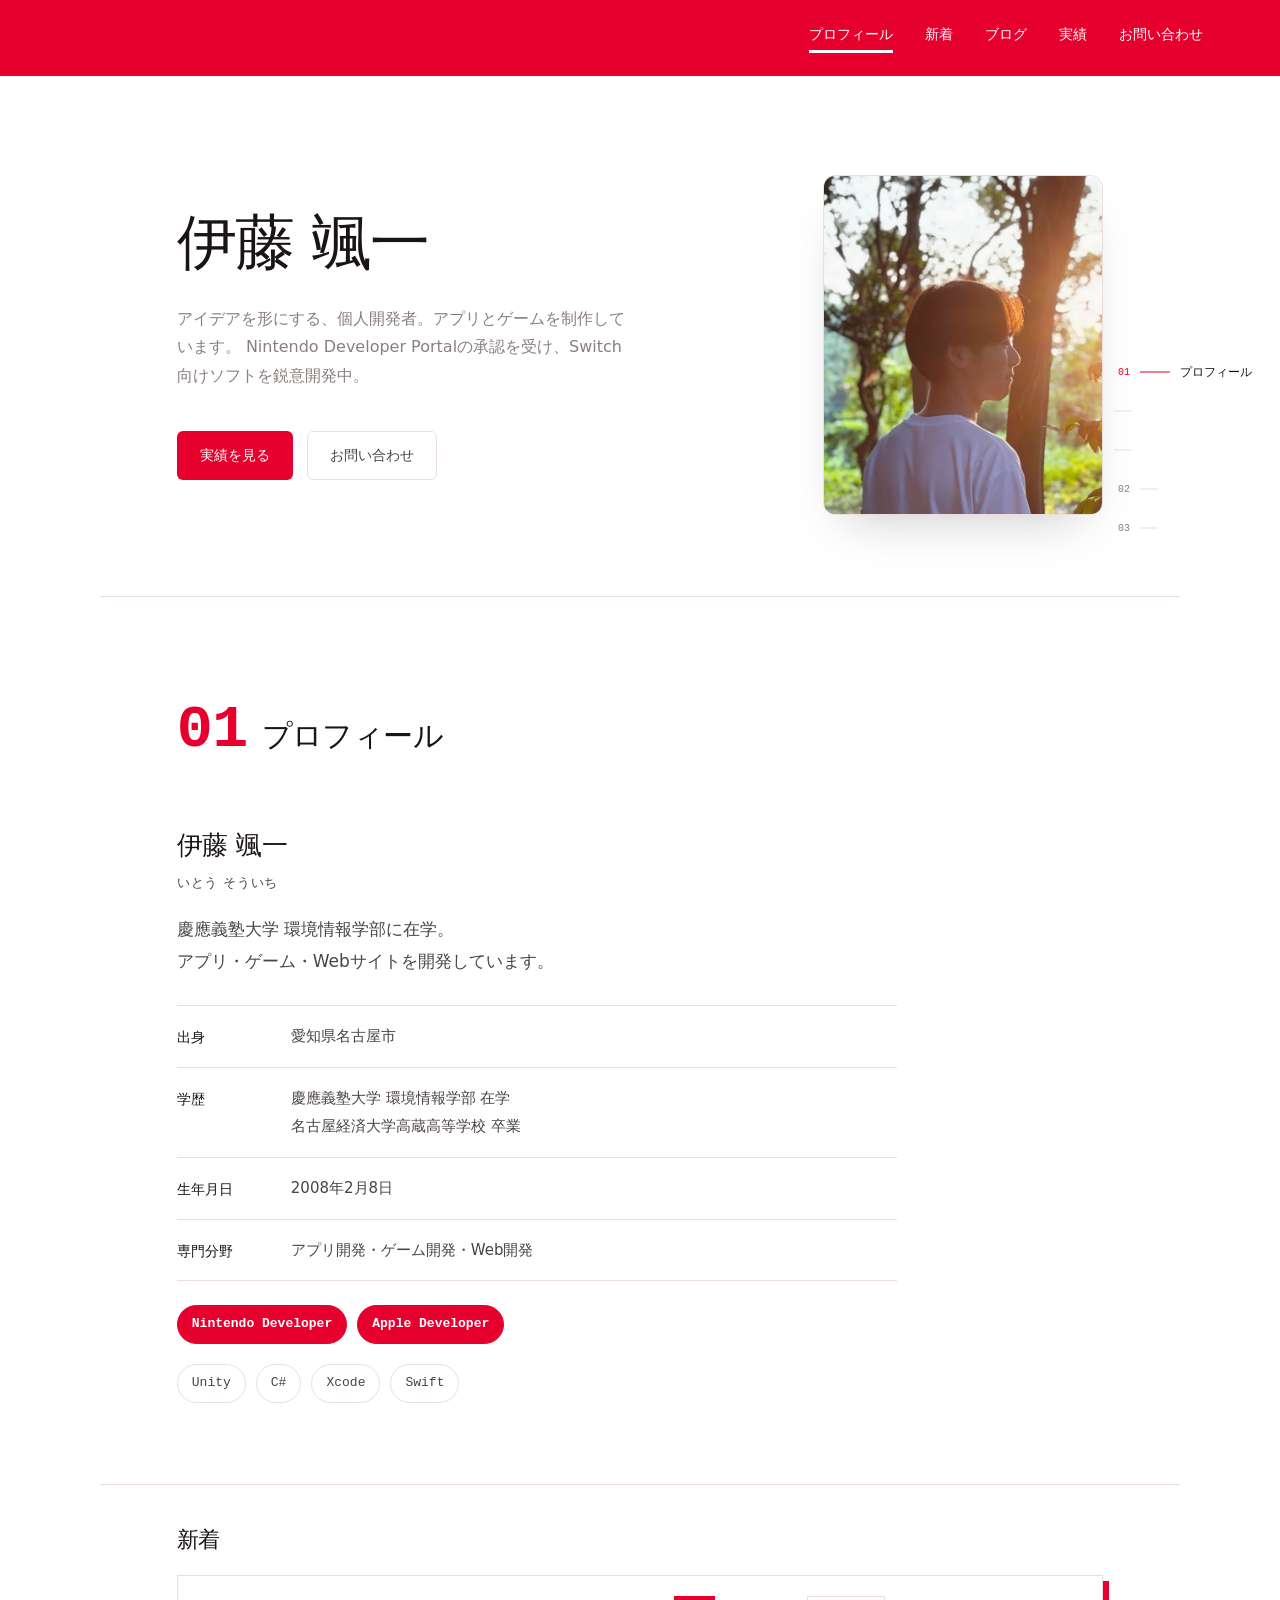
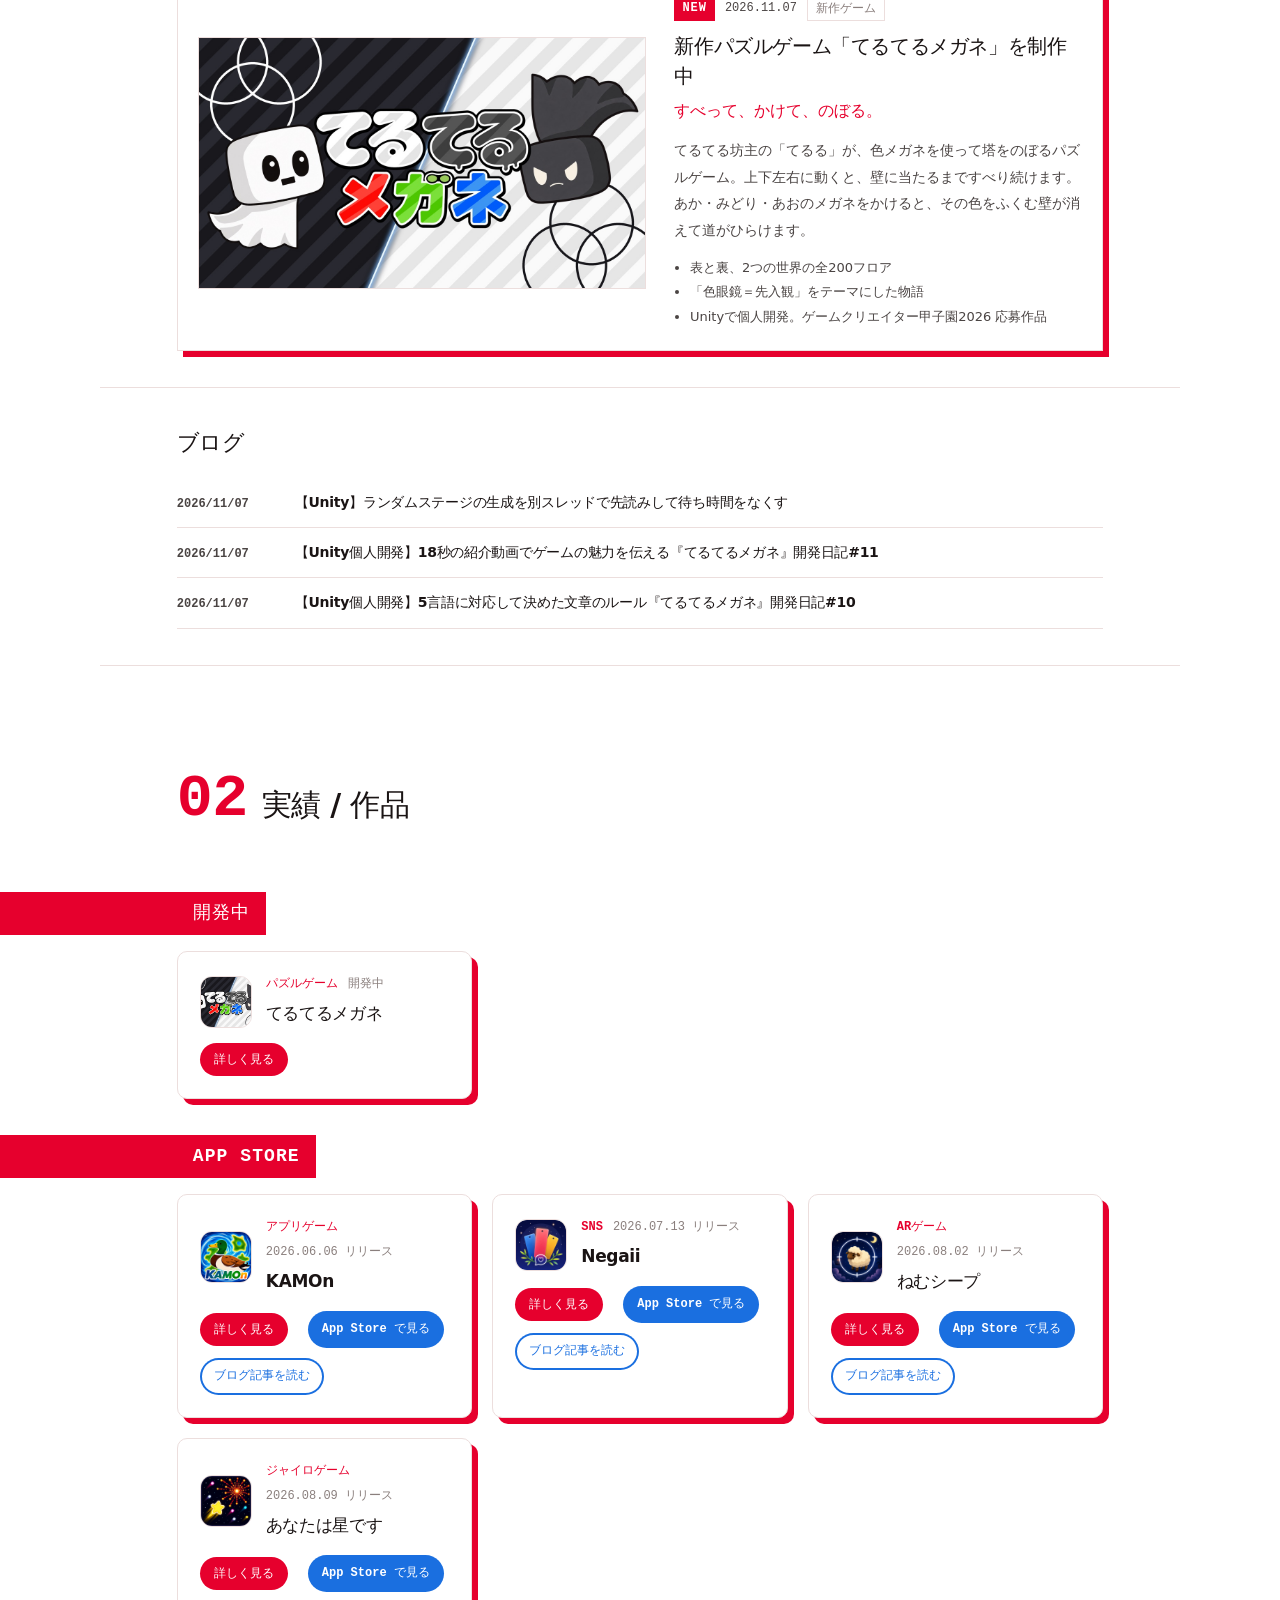
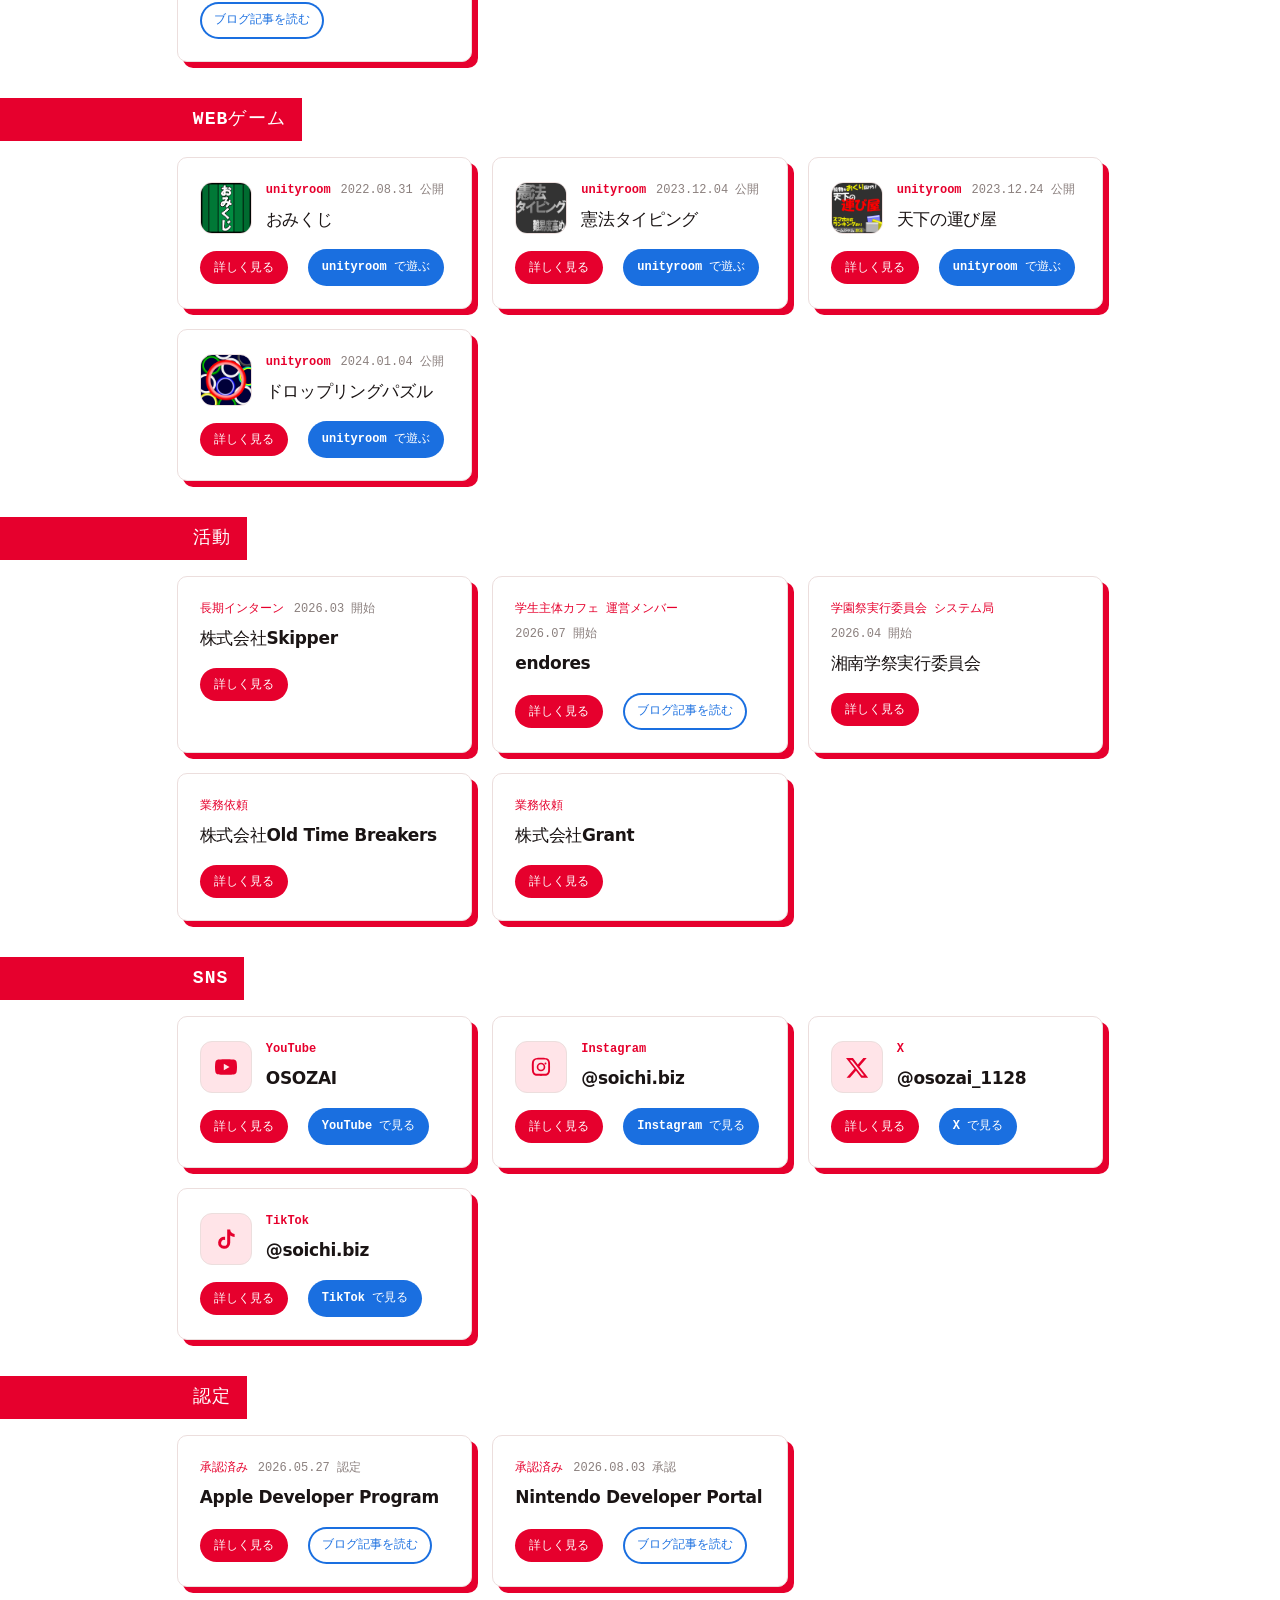
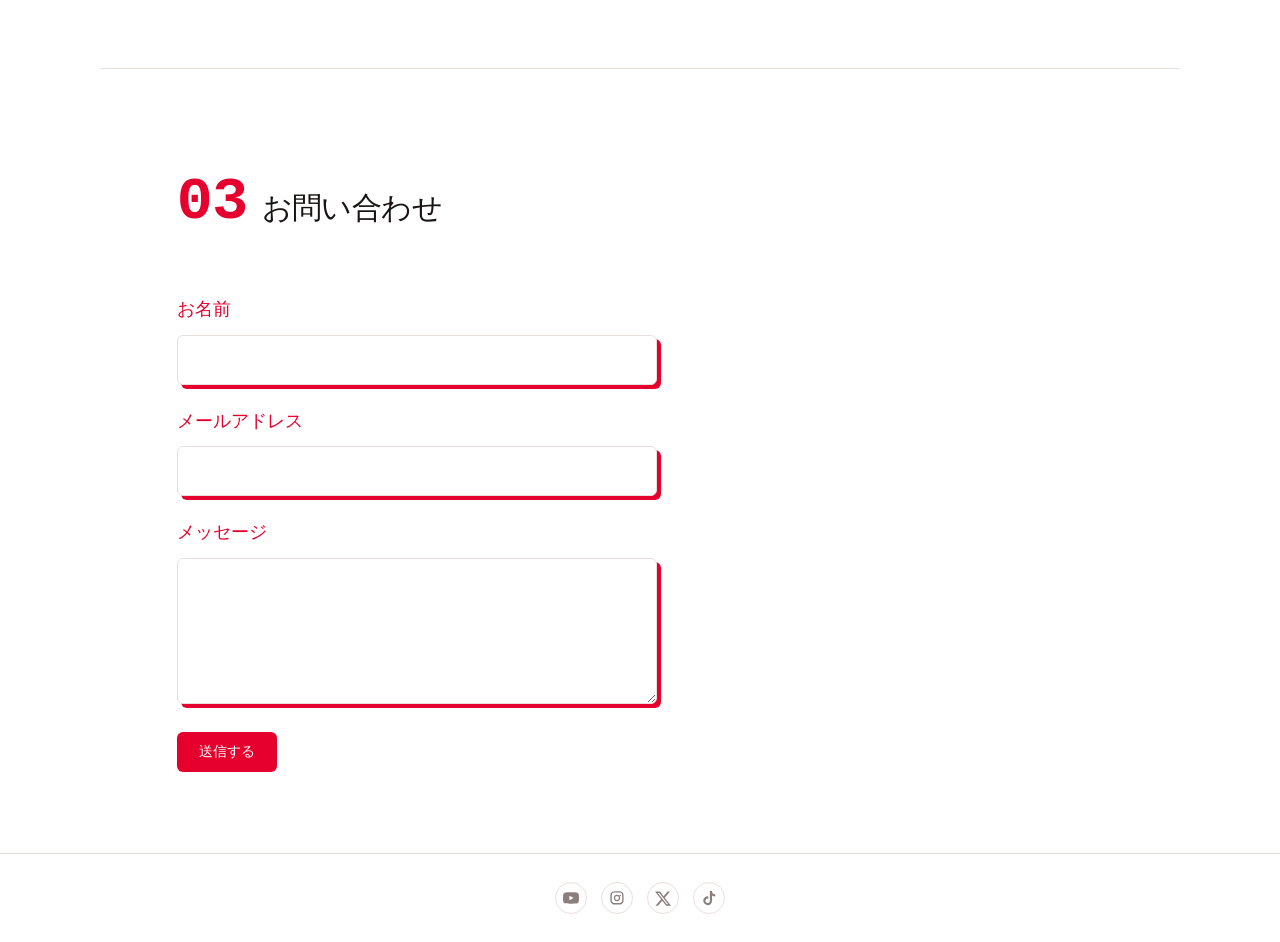
==== commit 07f61269: "Deploy: a0083e0b63fde90cc9dded2815c6e300457a5404" ====
--- a/index.html
+++ b/index.html
@@ -6,8 +6,8 @@
     <meta name="viewport" content="width=device-width, initial-scale=1.0" />
     <meta name="description" content="伊藤颯一 公式サイト" />
     <title>伊藤颯一 - Official Site</title>
-    <script type="module" crossorigin src="/assets/index-B9cwIA52.js"></script>
-    <link rel="stylesheet" crossorigin href="/assets/index-Bwlq1Lej.css">
+    <script type="module" crossorigin src="/assets/index-BBlLE7bF.js"></script>
+    <link rel="stylesheet" crossorigin href="/assets/index-gYXVm71w.css">
   </head>
   <body>
     <div id="root"></div>
--- a/assets/index-gYXVm71w.css
+++ b/assets/index-gYXVm71w.css
@@ -0,0 +1 @@
+:root{--bg:#fff;--bg-alt:#f7f2f2;--text:#4a4443;--text-h:#1a1414;--text-dim:#8a7f7d;--border:#ecdedd;--accent:#e6002d;--accent-dim:#ffe4e8;--card-bg:#fff;--sans:"Hiragino Kaku Gothic ProN", "Noto Sans JP", system-ui, sans-serif;--mono:"SF Mono", ui-monospace, Menlo, monospace;font:16px/1.75 var(--sans);--lightningcss-light:initial;--lightningcss-dark: ;color-scheme:light;color:var(--text);background:var(--bg);font-synthesis:none;text-rendering:optimizelegibility;-webkit-font-smoothing:antialiased}*{box-sizing:border-box}body{background:var(--bg);margin:0;overflow-x:hidden}#root{flex-direction:column;min-height:100svh;display:flex}h1,h2,h3{color:var(--text-h);letter-spacing:-.02em;margin:0;font-weight:600}p{margin:0}a{color:inherit;text-decoration:none}.site-header{z-index:10;background:var(--accent);border-bottom:1px solid var(--accent);justify-content:flex-end;align-items:center;padding:22px 6vw;display:flex;position:sticky;top:0}.site-header .logo{font-family:var(--mono);color:#fff;letter-spacing:.02em;font-size:14px}.toc{z-index:9;flex-direction:column;gap:18px;display:flex;position:fixed;top:50%;right:28px;transform:translateY(-50%)}.toc-item{color:var(--text-dim);align-items:center;gap:10px;display:flex}.toc-index{font-family:var(--mono);text-align:right;width:16px;font-size:10px;transition:color .2s}.toc-line{background:var(--border);width:18px;height:1px;transition:width .25s,background .25s}.toc-label{white-space:nowrap;opacity:0;max-width:0;font-size:12px;transition:max-width .25s,opacity .2s;overflow:hidden}.toc-item:hover .toc-label,.toc-item-active .toc-label{opacity:1;max-width:140px}.toc-item:hover .toc-line,.toc-item-active .toc-line{background:var(--accent);width:30px}.toc-item:hover .toc-index,.toc-item-active .toc-index{color:var(--accent)}.toc-item-active .toc-label{color:var(--text-h)}@media (width<=1100px){.toc{display:none}}.site-header nav{color:#fff;gap:32px;font-size:14px;font-weight:700;display:flex}.site-header nav a{padding-bottom:6px;position:relative}.site-header nav a:after{content:"";background:#fff;height:3px;transition:right .2s;position:absolute;bottom:0;left:0;right:100%}.site-header nav a:hover:after,.site-header nav a.is-active:after{right:0}main{flex:1}.hero{border-bottom:1px solid var(--border);justify-content:space-between;align-items:center;gap:48px;max-width:1080px;margin:0 auto;padding:11vh 6vw 9vh;display:flex}.hero h1{letter-spacing:-.03em;color:var(--text-h);font-size:60px;line-height:1.12}.hero-lead{max-width:460px;color:var(--text-dim);margin-top:28px;font-size:16px;line-height:1.8}.hero-actions{gap:14px;margin-top:40px;display:flex}.hero-portrait{border:1px solid var(--border);border-radius:12px;flex-shrink:0;width:280px;height:340px;overflow:hidden;box-shadow:0 24px 48px -24px #1a141440}.hero-portrait img{object-fit:cover;width:100%;height:100%;transition:transform .5s;display:block}.hero-portrait:hover img{transform:scale(1.04)}.btn{border:1px solid #0000;border-radius:6px;align-items:center;padding:11px 22px;font-size:14px;font-weight:500;transition:border-color .2s cubic-bezier(.2,.8,.2,1),color .2s cubic-bezier(.2,.8,.2,1),background .2s cubic-bezier(.2,.8,.2,1),box-shadow .2s cubic-bezier(.2,.8,.2,1),transform .2s cubic-bezier(.2,.8,.2,1);display:inline-flex}.btn-primary{background:var(--accent);color:#fff}.btn-primary:hover{background:#c40025}.btn-outline{border-color:var(--border);color:var(--text)}.btn-outline:hover{border-color:var(--accent);color:var(--text-h);transform:translateY(-1px)}.section{border-bottom:1px solid var(--border);max-width:1080px;margin:0 auto;padding:9vh 6vw}.section:last-of-type{border-bottom:none}.section-title{align-items:baseline;gap:14px;margin-bottom:40px;font-size:30px;display:flex}.section-title .index{font-family:var(--mono);color:var(--accent);font-size:60px}.profile-card{gap:40px;display:flex}.profile-avatar{object-fit:cover;border:1px solid var(--border);border-radius:8px;flex-shrink:0;width:180px;height:180px}.profile-body p{color:var(--text-dim);max-width:560px;margin-bottom:24px}.profile-facts{border-top:1px solid var(--border);flex-direction:column;max-width:580px;margin:0 -10px;padding:0;list-style:none;display:flex}.profile-facts li{border-bottom:1px solid var(--border);gap:24px;padding:12px 10px;font-size:14px;transition:background .2s;display:flex}.profile-facts li:hover{background:var(--bg-alt)}.profile-facts span{width:92px;font-family:var(--mono);color:var(--text-dim);flex-shrink:0;padding-top:2px;font-size:12px}.skill-tags{flex-wrap:wrap;gap:10px;margin-top:24px;display:flex}.skill-tags-break{flex-basis:100%;width:0;height:0}.skill-tag{font-family:var(--mono);border:1px solid var(--border);color:var(--text);border-radius:999px;padding:7px 14px;font-size:13px;transition:border-color .2s,color .2s,background .2s}.skill-tag:hover{border-color:var(--accent);color:var(--accent);background:var(--accent-dim)}.skill-tag-solid{border-color:var(--accent);background:var(--accent);color:#fff;font-weight:600}.skill-tag-solid:hover{color:#fff;background:#c40025;border-color:#c40025}.work-groups{flex-direction:column;gap:36px;display:flex}.work-group-label{font-family:var(--mono);letter-spacing:.06em;text-transform:uppercase;color:#fff;background:var(--accent);margin-bottom:16px;padding:6px 16px;font-size:18px;font-weight:700;display:inline-block;position:relative}.work-group-label:before{content:"";background:var(--accent);width:100vw;position:absolute;top:0;bottom:0;right:100%}.works-grid{grid-template-columns:repeat(3,1fr);gap:20px;display:grid}@media (width<=900px){.works-grid{grid-template-columns:repeat(2,1fr)}}@media (width<=560px){.works-grid{grid-template-columns:1fr}}.work-card{background:var(--card-bg);border:1px solid var(--border);text-align:left;box-shadow:6px 6px 0 0 var(--accent);border-radius:10px;flex-direction:column;padding:22px;transition:transform .15s,box-shadow .15s;display:flex}.work-card:hover{box-shadow:3px 3px 0 0 var(--accent);transform:translate(3px,3px)}.work-card-top{align-items:center;gap:14px;display:flex}.work-icon{aspect-ratio:1;object-fit:cover;border:1px solid var(--border);border-radius:12px;flex-shrink:0;width:52px;height:52px}.work-icon-glyph{background:var(--accent-dim);font-family:var(--mono);color:var(--accent);justify-content:center;align-items:center;font-size:14px;display:flex}.work-card-heading{min-width:0}.work-card-meta-row{flex-wrap:wrap;align-items:baseline;gap:4px 10px;margin-bottom:4px;display:flex}.work-category{font-family:var(--mono);color:var(--accent);white-space:nowrap;font-size:12px;font-weight:700}.work-meta{font-family:var(--mono);color:var(--text-dim);white-space:nowrap;font-size:12px}.work-card h3{overflow-wrap:break-word;font-size:17px;font-weight:600}.work-description{color:var(--text-dim);word-break:keep-all;overflow-wrap:anywhere;line-break:strict;font-size:14px}.work-devlog-wrap{grid-template-rows:0fr;transition:grid-template-rows .3s;display:grid}.work-devlog-wrap.is-open{grid-template-rows:1fr}.work-devlog-inner{overflow:hidden}.work-devlog-inner .work-description{margin-top:14px}.work-devlog{border-top:1px solid var(--border);color:var(--text-dim);word-break:keep-all;overflow-wrap:anywhere;line-break:strict;margin-top:12px;padding-top:12px;font-size:13px;line-height:1.8}.work-mechanisms{border-top:1px solid var(--border);margin-top:14px;padding-top:12px}.work-mechanisms-label{color:var(--accent);font-size:13px;font-weight:600}.work-mechanisms ul{flex-direction:column;gap:10px;margin:8px 0 0;padding:0;list-style:none;display:flex}.work-mechanisms li{overflow-wrap:anywhere;flex-direction:column;gap:2px;font-size:13px;line-height:1.7;display:flex}.work-mechanisms li strong{font-weight:600}.work-mechanisms li span{color:var(--text-dim)}.work-devlog .hl{color:var(--accent);font-weight:600}.work-card-actions{flex-wrap:wrap;align-items:center;gap:10px 20px;margin-top:14px;display:flex}.work-devlog-toggle{background:var(--accent);font-family:var(--mono);color:#fff;cursor:pointer;border:none;border-radius:999px;align-items:center;padding:8px 14px;font-size:12px;font-weight:700;transition:background .2s;display:inline-flex}.work-devlog-toggle:hover{background:#c40025}.work-link{font-family:var(--mono);color:#fff;background:#1a6fe0;border-radius:999px;align-items:center;padding:8px 14px;font-size:12px;font-weight:700;transition:background .15s;display:inline-flex}.work-link:hover{background:#0d52b0}.work-blog-link{color:#1a6fe0;background:#fff;box-shadow:inset 0 0 0 2px #1a6fe0}.work-blog-link:hover{color:#fff;background:#1a6fe0}.timeline-track{flex-wrap:wrap;align-items:flex-start;gap:28px 8px;padding:24px 4px 4px;display:flex}.timeline-item{text-align:left;flex:140px;min-width:120px;max-width:190px;position:relative}.timeline-dot{background:var(--bg);border:2px solid var(--accent);border-radius:50%;width:9px;height:9px;margin-bottom:14px;display:block}.timeline-connector{background:var(--border);height:1px;position:absolute;top:3px;left:9px;right:-8px}.timeline-date{font-family:var(--mono);color:var(--accent);margin-bottom:6px;font-size:11px}.timeline-label{color:var(--text-dim);font-size:13px;line-height:1.6}.timeline-item-now{flex:none;min-width:0}.timeline-item-now .timeline-arrow{color:var(--accent);margin-bottom:10px;font-size:18px;display:block}.blog-lead{max-width:460px;color:var(--text-dim);margin-bottom:28px;font-size:16px;line-height:1.8}.blog-actions{gap:14px;margin-top:32px;display:flex}.blog-posts{grid-template-columns:repeat(3,1fr);gap:20px;display:grid}@media (width<=900px){.blog-posts{grid-template-columns:1fr}}.blog-post{background:var(--card-bg);border:1px solid var(--border);box-shadow:6px 6px 0 0 var(--accent);border-radius:10px;flex-direction:column;padding:22px;transition:transform .15s,box-shadow .15s;display:flex}.blog-post:hover{box-shadow:3px 3px 0 0 var(--accent);transform:translate(3px,3px)}.blog-post-date{font-family:var(--mono);color:var(--accent);margin-bottom:8px;font-size:12px;font-weight:700}.blog-post-title{color:var(--text-h);word-break:keep-all;overflow-wrap:anywhere;line-break:strict;margin-bottom:10px;font-size:16px;font-weight:700;line-height:1.6}.blog-post-desc{color:var(--text-dim);word-break:keep-all;overflow-wrap:anywhere;line-break:strict;flex:1;font-size:13px;line-height:1.8}.blog-post-more{font-family:var(--mono);color:#fff;background:#1a6fe0;border-radius:999px;align-self:flex-start;margin-top:16px;padding:8px 14px;font-size:12px;font-weight:700}.blog-post:hover .blog-post-more{background:#0d52b0}.contact-form{flex-direction:column;gap:22px;max-width:480px;display:flex}.contact-form label{color:var(--accent);font-size:18px;font-weight:700;font-family:var(--mono);flex-direction:column;gap:8px;display:flex}.contact-form input,.contact-form textarea{background:var(--bg);border:1px solid var(--border);color:var(--text-h);font:15px/1.6 var(--sans);resize:vertical;box-shadow:4px 4px 0 0 var(--accent);border-radius:6px;padding:12px 14px;font-weight:400}.contact-form input:focus,.contact-form textarea:focus{border-color:var(--accent);outline:none}.contact-form button{cursor:pointer;border:none;align-self:flex-start;margin-top:6px}.site-footer{border-top:1px solid var(--border);color:var(--text-dim);font-family:var(--mono);justify-content:center;align-items:center;padding:28px 6vw;font-size:12px;display:flex}.footer-socials{gap:14px;display:flex}.social-icon{border:1px solid var(--border);width:32px;height:32px;color:var(--text-dim);border-radius:50%;justify-content:center;align-items:center;transition:color .2s,border-color .2s;display:flex}.social-icon:hover{color:var(--accent);border-color:var(--accent)}@media (width<=640px){.site-header{flex-direction:column;align-items:flex-start;gap:12px}.site-header nav{flex-wrap:wrap;gap:16px;font-size:13px}.hero h1{gap:10px;font-size:40px}.profile-card{flex-direction:column}.profile-facts li{gap:16px}.hero{text-align:center;flex-direction:column-reverse;gap:32px}.hero-lead{max-width:none}.hero-actions{justify-content:center}.hero-portrait{width:220px;height:260px}}.blog-section{padding-top:4vh;padding-bottom:4vh}.blog-section .section-title{margin-bottom:16px;font-size:22px}.blog-section .blog-posts{flex-direction:column;gap:0;display:flex}.blog-section .blog-post{border:none;border-bottom:1px solid var(--border);box-shadow:none;background:0 0;border-radius:0;grid-template-columns:100px minmax(0,1fr);align-items:baseline;gap:18px;padding:12px 0;display:grid}.blog-section .blog-post:hover{box-shadow:none;transform:none}.blog-section .blog-post-date{color:var(--text);margin:0;font-size:12px}.blog-section .blog-post-title{margin:0;font-size:14px;line-height:1.8}.blog-section .blog-post:hover .blog-post-title{color:var(--accent);text-decoration:underline}.blog-section .blog-post:focus-visible{outline:2px solid var(--accent);outline-offset:4px}.profile-body{width:100%;max-width:720px}.profile-body h3{margin-bottom:18px;font-size:26px;font-weight:700}.profile-reading{color:var(--text);letter-spacing:.06em;margin-top:4px;font-size:13px;font-weight:400;display:block}.profile-body .profile-intro{color:var(--text);margin-bottom:28px;font-size:17px;line-height:1.9}.profile-facts{max-width:none;margin:0}.profile-facts li{grid-template-columns:90px minmax(0,1fr);gap:24px;padding:16px 0;font-size:15px;line-height:1.9;display:grid}.profile-facts li>span{width:auto;font-family:var(--sans);color:var(--text-h);font-size:14px;font-weight:600}@media (width<=640px){.profile-body h3{font-size:23px}.profile-body .profile-intro{font-size:15px}.profile-facts li{grid-template-columns:72px minmax(0,1fr);gap:14px;font-size:14px}.profile-facts li>span{font-size:12px}.blog-section .blog-post{grid-template-columns:1fr;gap:4px}}.news-section{padding-top:4vh;padding-bottom:4vh}.news-section .section-title{margin-bottom:16px;font-size:22px}.news-card{background:var(--card-bg);border:1px solid var(--border);box-shadow:6px 6px 0 0 var(--accent);grid-template-columns:minmax(0,1.1fr) minmax(0,1fr);align-items:center;gap:28px;padding:20px;display:grid}.news-image{aspect-ratio:16/9;object-fit:cover;border:1px solid var(--border);width:100%;height:auto;display:block}.news-meta{flex-wrap:wrap;align-items:center;gap:10px;margin-bottom:10px;font-size:12px;display:flex}.news-badge{background:var(--accent);color:#fff;font-family:var(--mono);letter-spacing:.08em;padding:2px 8px;font-weight:700}.news-date{font-family:var(--mono);color:var(--text)}.news-tag{border:1px solid var(--border);color:var(--text-dim);padding:1px 8px}.news-title{color:var(--text-h);margin:0 0 6px;font-size:20px;line-height:1.5}.news-catch{color:var(--accent);margin:0 0 12px;font-weight:700}.news-text{color:var(--text);margin:0 0 12px;font-size:14px;line-height:1.9}.news-points{color:var(--text);margin:0;padding-left:1.2em;font-size:13px;line-height:1.9}@media (width<=760px){.news-card{box-shadow:4px 4px 0 0 var(--accent);grid-template-columns:1fr;gap:16px;padding:14px}.news-title{font-size:18px}}
